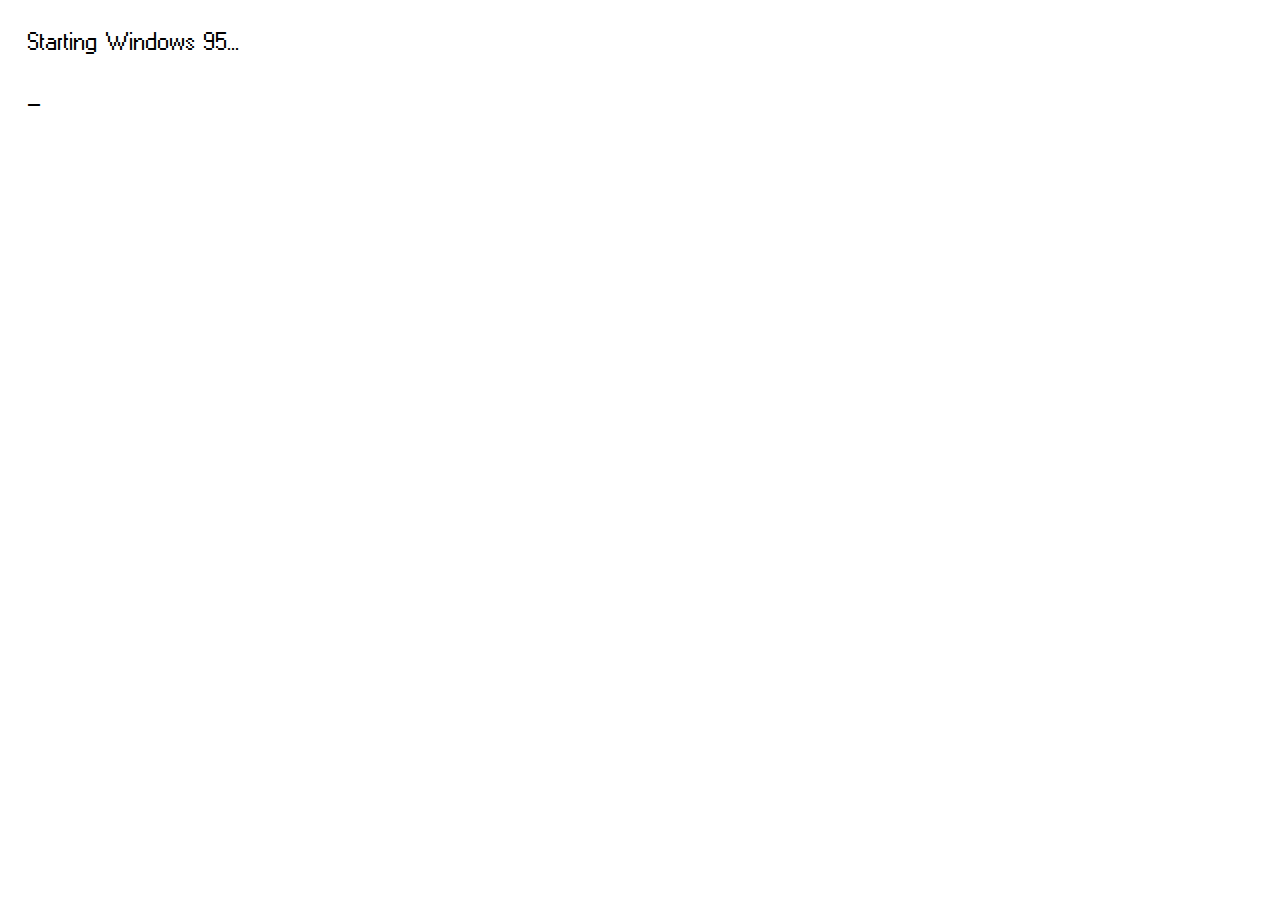
==== index.html @ b0fdfadf "first commit" ====
<!DOCTYPE html>
<html lang="en">
<head>
    <meta charset="UTF-8">
    <meta name="viewport" content="width=device-width, initial-scale=1.0">
    <title>Windows 95 Startup</title>
    <link rel="stylesheet" href="css/w95.css">
    <style>
        body, html {
            background-size: cover;
            background-position: center;
            background-repeat: no-repeat;
        }

        .scene {
            display: none;
            height: 100%;
            width: 100%;
        }

        .scene.active {
            display: block;
        }

        .flicker {
            animation: flicker 1s infinite steps(2);
        }

        @keyframes flicker {
            50% {
                opacity: 0;
            }
        }

        .center-content {
            display: flex;
            justify-content: center;
            align-items: center;
            height: 100%;
        }

        .logo {
            width: 60vw;
            height: auto; /* Maintain aspect ratio */
        }

        /* Media query for larger viewports */
        @media (min-width: 1024px) {
            .logo {
                padding-top: 10%;
                width: 50vw; /* Stretch the width on larger screens */
            }
        }

        .text-container {
            padding: 20px;
            text-align: left;
        }
    </style>
</head>
<body>
    <div class="scene active" id="scene1">
        <div class="text-container">
            <div class="loading-text">
                Starting Windows 95... <br> <br> 
                <span class="flicker">_</span>
            </div>
        </div>
    </div>

    <div class="scene" id="scene2">
        <div class="center-content">
            <img src="imgs/mstile-150x150.png" alt="Windows 95 Logo" class="logo">
        </div>
    </div>

    <div class="scene" id="scene3">
        <div class="text-container">
            <div class="loading-text">Loading drivers...</div>
            <br> 
            <span class="flicker">_</span>
        </div>
    </div>

    <script>
        const scenes = ['scene1', 'scene2', 'scene3'];
        let currentScene = 0;

        function showNextScene() {
            if (currentScene < scenes.length) {
                document.getElementById(scenes[currentScene]).classList.remove('active');
                currentScene++;
                if (currentScene < scenes.length) {
                    document.getElementById(scenes[currentScene]).classList.add('active');

                    // Change background for scene2
                    if (currentScene === 1) {
                        document.body.style.backgroundImage = "url('imgs/clouds.jpg')";
                    } else {
                        document.body.style.backgroundColor = 'black';
                        document.body.style.backgroundImage = ''; // Reset background image
                    }

                    setTimeout(showNextScene, 2000); // Adjust the timing as needed
                } else {
                    window.location.href = 'main.html'; // Load main page after the last scene
                }
            }
        }

        setTimeout(showNextScene, 2000); // Start the sequence after the first delay
    </script>
</body>
</html>
---- css/w95.css ----
@font-face {
    font-family: 'Windows 95';
    src: url('../fonts/w-95-sans-serif.woff2') format('woff2'),
        url('../fonts/w-95-sans-serif.woff') format('woff');
    font-weight: normal;
    font-style: normal;
}

/**
 * = Backgrounds
 */

.bg-primary {
    background-color: #c0c0c0 !important;
}

.bg-secondary {
    background-color: #008081 !important;
}

.bg-tertiary {
    background-color: #000181 !important;
}

.bg-blue {
    background-color: #5e72e4 !important;
}

a.bg-blue:hover,
a.bg-blue:focus,
button.bg-blue:hover,
button.bg-blue:focus {
    background-color: #324cdd !important;
}

.bg-indigo {
    background-color: #5603ad !important;
}

a.bg-indigo:hover,
a.bg-indigo:focus,
button.bg-indigo:hover,
button.bg-indigo:focus {
    background-color: #3d027b !important;
}

.bg-purple {
    background-color: #8965e0 !important;
}

a.bg-purple:hover,
a.bg-purple:focus,
button.bg-purple:hover,
button.bg-purple:focus {
    background-color: #683bd7 !important;
}

.bg-pink {
    background-color: #f3a4b5 !important;
}

a.bg-pink:hover,
a.bg-pink:focus,
button.bg-pink:hover,
button.bg-pink:focus {
    background-color: #ed7790 !important;
}

.bg-red {
    background-color: #FA5252 !important;
}

a.bg-red:hover,
a.bg-red:focus,
button.bg-red:hover,
button.bg-red:focus {
    background-color: #f92020 !important;
}

.bg-orange {
    background-color: #FF9F89 !important;
}

a.bg-orange:hover,
a.bg-orange:focus,
button.bg-orange:hover,
button.bg-orange:focus {
    background-color: #ff7656 !important;
}

.bg-yellow {
    background-color: #f5b759 !important;
}

a.bg-yellow:hover,
a.bg-yellow:focus,
button.bg-yellow:hover,
button.bg-yellow:focus {
    background-color: #f2a229 !important;
}

.bg-green {
    background-color: #00bf9a !important;
}

a.bg-green:hover,
a.bg-green:focus,
button.bg-green:hover,
button.bg-green:focus {
    background-color: #008c71 !important;
}

.bg-teal {
    background-color: #1E90FF !important;
}

a.bg-teal:hover,
a.bg-teal:focus,
button.bg-teal:hover,
button.bg-teal:focus {
    background-color: #0077ea !important;
}

.bg-cyan {
    background-color: #2bffc6 !important;
}

a.bg-cyan:hover,
a.bg-cyan:focus,
button.bg-cyan:hover,
button.bg-cyan:focus {
    background-color: #00f7b5 !important;
}

.bg-white {
    background-color: #ffffff !important;
}

a.bg-white:hover,
a.bg-white:focus,
button.bg-white:hover,
button.bg-white:focus {
    background-color: #e6e6e6 !important;
}

.bg-gray {
    background-color: #869ab8 !important;
}

a.bg-gray:hover,
a.bg-gray:focus,
button.bg-gray:hover,
button.bg-gray:focus {
    background-color: #667fa5 !important;
}

.bg-gray-dark {
    background-color: #4f606d !important;
}

a.bg-gray-dark:hover,
a.bg-gray-dark:focus,
button.bg-gray-dark:hover,
button.bg-gray-dark:focus {
    background-color: #3a464f !important;
}

.bg-gradient-primary {
    background: linear-gradient(87deg, #c0c0c0 0, #0f4f8c 100%) !important;
}

.bg-gradient-secondary {
    background: linear-gradient(87deg, #008081 0, #07b480 100%) !important;
}

.bg-gradient-success {
    background: linear-gradient(87deg, #00bf9a 0, #00bf9a 100%) !important;
}

.bg-gradient-info {
    background: linear-gradient(87deg, #1E90FF 0, dodgerblue 100%) !important;
}

.bg-gradient-warning {
    background: linear-gradient(87deg, #f5b759 0, #feb950 100%) !important;
}

.bg-gradient-danger {
    background: linear-gradient(87deg, #FA5252 0, #ff4d4d 100%) !important;
}

.bg-gradient-light {
    background: linear-gradient(87deg, #dde1ed 0, #dae0f0 100%) !important;
}

.bg-gradient-dark {
    background: linear-gradient(87deg, #2A354F 0, #243355 100%) !important;
}

.bg-gradient-default {
    background: linear-gradient(87deg, #c0c0c0 0, #0f4f8c 100%) !important;
}

.bg-gradient-tertiary {
    background: linear-gradient(87deg, #000181 0, #000181 100%) !important;
}

.bg-gradient-white {
    background: linear-gradient(87deg, #ffffff 0, white 100%) !important;
}

.bg-gradient-gray {
    background: linear-gradient(87deg, #869ab8 0, #7c98c2 100%) !important;
}

.bg-gradient-neutral {
    background: linear-gradient(87deg, #ffffff 0, white 100%) !important;
}

.bg-gradient-soft {
    background: linear-gradient(87deg, #eff2f5 0, #eef2f6 100%) !important;
}

.bg-gradient-black {
    background: linear-gradient(87deg, #111111 0, #130f0f 100%) !important;
}

.bg-gradient-purple {
    background: linear-gradient(87deg, #8965e0 0, #855ce9 100%) !important;
}

.bg-gradient-gray-100 {
    background: linear-gradient(87deg, #eff2f5 0, #eef2f6 100%) !important;
}

.bg-gradient-gray-200 {
    background: linear-gradient(87deg, #e9ecef 0, #e7ecf1 100%) !important;
}

.bg-gradient-gray-300 {
    background: linear-gradient(87deg, #dde1ed 0, #dae0f0 100%) !important;
}

.bg-gradient-gray-400 {
    background: linear-gradient(87deg, #ced4da 0, #cad4de 100%) !important;
}

.bg-gradient-gray-500 {
    background: linear-gradient(87deg, #adb5bd 0, #a6b5c4 100%) !important;
}

.bg-gradient-gray-600 {
    background: linear-gradient(87deg, #869ab8 0, #7c98c2 100%) !important;
}

.bg-gradient-gray-700 {
    background: linear-gradient(87deg, #697992 0, #5c769f 100%) !important;
}

.bg-gradient-gray-800 {
    background: linear-gradient(87deg, #4f606d 0, #466176 100%) !important;
}

.section-primary {
    background-color: #c0c0c0 !important;
}

a.section-primary:hover,
a.section-primary:focus,
button.section-primary:hover,
button.section-primary:focus {
    background-color: #0f3559 !important;
}

.section-secondary {
    background-color: #008081 !important;
}

a.section-secondary:hover,
a.section-secondary:focus,
button.section-secondary:hover,
button.section-secondary:focus {
    background-color: #0c7c5a !important;
}

.section-gray {
    background-color: #ced4da !important;
}

a.section-gray:hover,
a.section-gray:focus,
button.section-gray:hover,
button.section-gray:focus {
    background-color: #b1bbc4 !important;
}

.section-white {
    background-color: #ffffff !important;
}

a.section-white:hover,
a.section-white:focus,
button.section-white:hover,
button.section-white:focus {
    background-color: #e6e6e6 !important;
}

.section-dark {
    background-color: #2A354F !important;
}

a.section-dark:hover,
a.section-dark:focus,
button.section-dark:hover,
button.section-dark:focus {
    background-color: #181f2e !important;
}

.section-black {
    background-color: #111111 !important;
}

a.section-black:hover,
a.section-black:focus,
button.section-black:hover,
button.section-black:focus {
    background-color: black !important;
}

.section-image {
    background-repeat: no-repeat;
    background-position: top center;
    background-size: cover;
}

.bg-img-holder {
    position: absolute;
    height: 100%;
    min-height: 20rem;
    background-repeat: no-repeat;
    z-index: -1;
}


/**
 * = Floating animations
 */

.floating-xs {
    animation: floating-xs 3s ease infinite;
    will-change: transform;
}

.floating-xs:hover {
    animation-play-state: paused;
}

@media (min-width: 576px) {
    .floating-sm {
        animation: floating-sm 3s ease infinite;
        will-change: transform;
    }
    .floating-sm:hover {
        animation-play-state: paused;
    }
}

@media (min-width: 768px) {
    .floating-md {
        animation: floating-md 3s ease infinite;
        will-change: transform;
    }
    .floating-md:hover {
        animation-play-state: paused;
    }
}

@media (min-width: 992px) {
    .floating-lg {
        animation: floating-lg 3s ease infinite;
        will-change: transform;
    }
    .floating-lg:hover {
        animation-play-state: paused;
    }
}

@media (min-width: 1200px) {
    .floating-xl {
        animation: floating-xl 3s ease infinite;
        will-change: transform;
    }
    .floating-xl:hover {
        animation-play-state: paused;
    }
}

@keyframes floating-lg {
    0% {
        transform: translateY(0px);
    }
    50% {
        transform: translateY(15px);
    }
    100% {
        transform: translateY(0px);
    }
}

@keyframes floating-md {
    0% {
        transform: translateY(0px);
    }
    50% {
        transform: translateY(10px);
    }
    100% {
        transform: translateY(0px);
    }
}

@keyframes floating-sm {
    0% {
        transform: translateY(0px);
    }
    50% {
        transform: translateY(5px);
    }
    100% {
        transform: translateY(0px);
    }
}


/**
* = Helper classes
*/

.overflow-visible {
    overflow: visible !important;
}

.opacity-0 {
    opacity: 0 !important;
}

.opacity-1 {
    opacity: 0.1 !important;
}

.opacity-2 {
    opacity: 0.2 !important;
}

.opacity-3 {
    opacity: 0.3 !important;
}

.opacity-4 {
    opacity: 0.4 !important;
}

.opacity-5 {
    opacity: 0.5 !important;
}

.opacity-6 {
    opacity: 0.6 !important;
}

.opacity-7 {
    opacity: 0.7 !important;
}

.opacity-8 {
    opacity: 0.8 !important;
}

.opacity-9 {
    opacity: 0.9 !important;
}

.fill-opacity-0 {
    fill-opacity: 0 !important;
}

.fill-opacity-1 {
    fill-opacity: 0.1 !important;
}

.fill-opacity-2 {
    fill-opacity: 0.2 !important;
}

.fill-opacity-3 {
    fill-opacity: 0.3 !important;
}

.fill-opacity-4 {
    fill-opacity: 0.4 !important;
}

.fill-opacity-5 {
    fill-opacity: 0.5 !important;
}

.fill-opacity-6 {
    fill-opacity: 0.6 !important;
}

.fill-opacity-7 {
    fill-opacity: 0.7 !important;
}

.fill-opacity-8 {
    fill-opacity: 0.8 !important;
}

.fill-opacity-9 {
    fill-opacity: 0.9 !important;
}

.z-0 {
    position: relative;
    z-index: 0 !important;
}

.z-1 {
    position: relative;
    z-index: 1 !important;
}

.z-2 {
    position: relative;
    z-index: 2 !important;
}

.z-3 {
    position: relative;
    z-index: 3 !important;
}

.z-4 {
    position: relative;
    z-index: 4 !important;
}

.z-5 {
    position: relative;
    z-index: 5 !important;
}

.z-6 {
    position: relative;
    z-index: 6 !important;
}

.z-7 {
    position: relative;
    z-index: 7 !important;
}

.z-8 {
    position: relative;
    z-index: 8 !important;
}

.z-9 {
    position: relative;
    z-index: 9 !important;
}

.bw-md {
    border-width: 0.125rem !important;
}

.bw-lg {
    border-width: 0.25rem !important;
}

.bw-xl {
    border-width: 0.375rem !important;
}


/**
 * = Spacing
 */

.top-0 {
    top: 0;
}

.right-0 {
    right: 0;
}

.bottom-0 {
    bottom: 0;
}

.left-0 {
    left: 0;
}

.top-1 {
    top: 0.25rem;
}

.right-1 {
    right: 0.25rem;
}

.bottom-1 {
    bottom: 0.25rem;
}

.left-1 {
    left: 0.25rem;
}

.top-2 {
    top: 0.5rem;
}

.right-2 {
    right: 0.5rem;
}

.bottom-2 {
    bottom: 0.5rem;
}

.left-2 {
    left: 0.5rem;
}

.top-3 {
    top: 1rem;
}

.right-3 {
    right: 1rem;
}

.bottom-3 {
    bottom: 1rem;
}

.left-3 {
    left: 1rem;
}

.top-4 {
    top: 1.5rem;
}

.right-4 {
    right: 1.5rem;
}

.bottom-4 {
    bottom: 1.5rem;
}

.left-4 {
    left: 1.5rem;
}

.top-5 {
    top: 3rem;
}

.right-5 {
    right: 3rem;
}

.bottom-5 {
    bottom: 3rem;
}

.left-5 {
    left: 3rem;
}

.top-6 {
    top: 5rem;
}

.right-6 {
    right: 5rem;
}

.bottom-6 {
    bottom: 5rem;
}

.left-6 {
    left: 5rem;
}

.top-7 {
    top: 8rem;
}

.right-7 {
    right: 8rem;
}

.bottom-7 {
    bottom: 8rem;
}

.left-7 {
    left: 8rem;
}

.top-sm {
    top: 1rem;
}

.right-sm {
    right: 1rem;
}

.bottom-sm {
    bottom: 1rem;
}

.left-sm {
    left: 1rem;
}

.top-md {
    top: 2rem;
}

.right-md {
    right: 2rem;
}

.bottom-md {
    bottom: 2rem;
}

.left-md {
    left: 2rem;
}

.top-lg {
    top: 4rem;
}

.right-lg {
    right: 4rem;
}

.bottom-lg {
    bottom: 4rem;
}

.left-lg {
    left: 4rem;
}

.top-xl {
    top: 8rem;
}

.right-xl {
    right: 8rem;
}

.bottom-xl {
    bottom: 8rem;
}

.left-xl {
    left: 8rem;
}

.center-vertical-absolute,
.center-horizontal-absolute {
    position: absolute;
}

.center-vertical-absolute {
    top: 50%;
    transform: translateY(-50%);
}

.center-horizontal-absolute {
    left: 50%;
    transform: translateX(-50%);
}


/**
 * = Sizing
 */

.h-100vh {
    height: 100vh !important;
}


/**
 * = Spacing grids
 */

.row.row-grid>[class*="col-"]+[class*="col-"] {
    margin-top: 3rem;
}

.row.row-grid>[class*="col-xs-"]+[class*="col-xs-"] {
    margin-top: 0;
}

@media (min-width: 576px) {
    .row.row-grid>[class*="col-sm-"]+[class*="col-sm-"] {
        margin-top: 0;
    }
}

@media (min-width: 768px) {
    .row.row-grid>[class*="col-md-"]+[class*="col-md-"] {
        margin-top: 0;
    }
}

@media (min-width: 992px) {
    .row.row-grid>[class*="col-lg-"]+[class*="col-lg-"] {
        margin-top: 0;
    }
}

@media (min-width: 1200px) {
    .row.row-grid>[class*="col-xl-"]+[class*="col-xl-"] {
        margin-top: 0;
    }
}

.row-grid+.row-grid {
    margin-top: 3rem;
}

@media (min-width: 992px) {
    [class*="mt--"],
    [class*="mr--"],
    [class*="mb--"],
    [class*="ml--"] {
        position: relative;
        z-index: 5;
    }
    .mt--50 {
        margin-top: -50px !important;
    }
    .mr--50 {
        margin-right: -50px !important;
    }
    .mb--50 {
        margin-bottom: -50px !important;
    }
    .ml--50 {
        margin-left: -50px !important;
    }
    .mt--100 {
        margin-top: -100px !important;
    }
    .mr--100 {
        margin-right: -100px !important;
    }
    .mb--100 {
        margin-bottom: -100px !important;
    }
    .ml--100 {
        margin-left: -100px !important;
    }
    .mt--150 {
        margin-top: -150px !important;
    }
    .mr--150 {
        margin-right: -150px !important;
    }
    .mb--150 {
        margin-bottom: -150px !important;
    }
    .ml--150 {
        margin-left: -150px !important;
    }
    .mt--200 {
        margin-top: -200px !important;
    }
    .mr--200 {
        margin-right: -200px !important;
    }
    .mb--200 {
        margin-bottom: -200px !important;
    }
    .ml--200 {
        margin-left: -200px !important;
    }
    .mt--250 {
        margin-top: -250px !important;
    }
    .mr--250 {
        margin-right: -250px !important;
    }
    .mb--250 {
        margin-bottom: -250px !important;
    }
    .ml--250 {
        margin-left: -250px !important;
    }
    .mt--300 {
        margin-top: -300px !important;
    }
    .mr--300 {
        margin-right: -300px !important;
    }
    .mb--300 {
        margin-bottom: -300px !important;
    }
    .ml--300 {
        margin-left: -300px !important;
    }
    .mt--350 {
        margin-top: -350px !important;
    }
    .mr--350 {
        margin-right: -350px !important;
    }
    .mb--350 {
        margin-bottom: -350px !important;
    }
    .ml--350 {
        margin-left: -350px !important;
    }
    .mt--400 {
        margin-top: -400px !important;
    }
    .mr--400 {
        margin-right: -400px !important;
    }
    .mb--400 {
        margin-bottom: -400px !important;
    }
    .ml--400 {
        margin-left: -400px !important;
    }
    .mt--450 {
        margin-top: -450px !important;
    }
    .mr--450 {
        margin-right: -450px !important;
    }
    .mb--450 {
        margin-bottom: -450px !important;
    }
    .ml--450 {
        margin-left: -450px !important;
    }
    .mt--500 {
        margin-top: -500px !important;
    }
    .mr--500 {
        margin-right: -500px !important;
    }
    .mb--500 {
        margin-bottom: -500px !important;
    }
    .ml--500 {
        margin-left: -500px !important;
    }
    .mt--550 {
        margin-top: -550px !important;
    }
    .mr--550 {
        margin-right: -550px !important;
    }
    .mb--550 {
        margin-bottom: -550px !important;
    }
    .ml--550 {
        margin-left: -550px !important;
    }
    .mt--600 {
        margin-top: -600px !important;
    }
    .mr--600 {
        margin-right: -600px !important;
    }
    .mb--600 {
        margin-bottom: -600px !important;
    }
    .ml--600 {
        margin-left: -600px !important;
    }
    .mt-50 {
        margin-top: 50px !important;
    }
    .mr-50 {
        margin-right: 50px !important;
    }
    .mb-50 {
        margin-bottom: 50px !important;
    }
    .ml-50 {
        margin-left: 50px !important;
    }
    .mt-100 {
        margin-top: 100px !important;
    }
    .mr-100 {
        margin-right: 100px !important;
    }
    .mb-100 {
        margin-bottom: 100px !important;
    }
    .ml-100 {
        margin-left: 100px !important;
    }
    .mt-150 {
        margin-top: 150px !important;
    }
    .mr-150 {
        margin-right: 150px !important;
    }
    .mb-150 {
        margin-bottom: 150px !important;
    }
    .ml-150 {
        margin-left: 150px !important;
    }
    .mt-200 {
        margin-top: 200px !important;
    }
    .mr-200 {
        margin-right: 200px !important;
    }
    .mb-200 {
        margin-bottom: 200px !important;
    }
    .ml-200 {
        margin-left: 200px !important;
    }
    .mt-250 {
        margin-top: 250px !important;
    }
    .mr-250 {
        margin-right: 250px !important;
    }
    .mb-250 {
        margin-bottom: 250px !important;
    }
    .ml-250 {
        margin-left: 250px !important;
    }
    .mt-300 {
        margin-top: 300px !important;
    }
    .mr-300 {
        margin-right: 300px !important;
    }
    .mb-300 {
        margin-bottom: 300px !important;
    }
    .ml-300 {
        margin-left: 300px !important;
    }
    .mt-350 {
        margin-top: 350px !important;
    }
    .mr-350 {
        margin-right: 350px !important;
    }
    .mb-350 {
        margin-bottom: 350px !important;
    }
    .ml-350 {
        margin-left: 350px !important;
    }
    .mt-400 {
        margin-top: 400px !important;
    }
    .mr-400 {
        margin-right: 400px !important;
    }
    .mb-400 {
        margin-bottom: 400px !important;
    }
    .ml-400 {
        margin-left: 400px !important;
    }
    .mt-450 {
        margin-top: 450px !important;
    }
    .mr-450 {
        margin-right: 450px !important;
    }
    .mb-450 {
        margin-bottom: 450px !important;
    }
    .ml-450 {
        margin-left: 450px !important;
    }
    .mt-500 {
        margin-top: 500px !important;
    }
    .mr-500 {
        margin-right: 500px !important;
    }
    .mb-500 {
        margin-bottom: 500px !important;
    }
    .ml-500 {
        margin-left: 500px !important;
    }
    .mt-550 {
        margin-top: 550px !important;
    }
    .mr-550 {
        margin-right: 550px !important;
    }
    .mb-550 {
        margin-bottom: 550px !important;
    }
    .ml-550 {
        margin-left: 550px !important;
    }
    .mt-600 {
        margin-top: 600px !important;
    }
    .mr-600 {
        margin-right: 600px !important;
    }
    .mb-600 {
        margin-bottom: 600px !important;
    }
    .ml-600 {
        margin-left: 600px !important;
    }
    .pt-50 {
        padding-top: 50px !important;
    }
    .pr-50 {
        padding-right: 50px !important;
    }
    .pb-50 {
        padding-bottom: 50px !important;
    }
    .pl-50 {
        padding-left: 50px !important;
    }
    .pt-100 {
        padding-top: 100px !important;
    }
    .pr-100 {
        padding-right: 100px !important;
    }
    .pb-100 {
        padding-bottom: 100px !important;
    }
    .pl-100 {
        padding-left: 100px !important;
    }
    .pt-150 {
        padding-top: 150px !important;
    }
    .pr-150 {
        padding-right: 150px !important;
    }
    .pb-150 {
        padding-bottom: 150px !important;
    }
    .pl-150 {
        padding-left: 150px !important;
    }
    .pt-200 {
        padding-top: 200px !important;
    }
    .pr-200 {
        padding-right: 200px !important;
    }
    .pb-200 {
        padding-bottom: 200px !important;
    }
    .pl-200 {
        padding-left: 200px !important;
    }
    .pt-250 {
        padding-top: 250px !important;
    }
    .pr-250 {
        padding-right: 250px !important;
    }
    .pb-250 {
        padding-bottom: 250px !important;
    }
    .pl-250 {
        padding-left: 250px !important;
    }
    .pt-300 {
        padding-top: 300px !important;
    }
    .pr-300 {
        padding-right: 300px !important;
    }
    .pb-300 {
        padding-bottom: 300px !important;
    }
    .pl-300 {
        padding-left: 300px !important;
    }
    .pt-350 {
        padding-top: 350px !important;
    }
    .pr-350 {
        padding-right: 350px !important;
    }
    .pb-350 {
        padding-bottom: 350px !important;
    }
    .pl-350 {
        padding-left: 350px !important;
    }
    .pt-400 {
        padding-top: 400px !important;
    }
    .pr-400 {
        padding-right: 400px !important;
    }
    .pb-400 {
        padding-bottom: 400px !important;
    }
    .pl-400 {
        padding-left: 400px !important;
    }
    .pt-450 {
        padding-top: 450px !important;
    }
    .pr-450 {
        padding-right: 450px !important;
    }
    .pb-450 {
        padding-bottom: 450px !important;
    }
    .pl-450 {
        padding-left: 450px !important;
    }
    .pt-500 {
        padding-top: 500px !important;
    }
    .pr-500 {
        padding-right: 500px !important;
    }
    .pb-500 {
        padding-bottom: 500px !important;
    }
    .pl-500 {
        padding-left: 500px !important;
    }
    .pt-550 {
        padding-top: 550px !important;
    }
    .pr-550 {
        padding-right: 550px !important;
    }
    .pb-550 {
        padding-bottom: 550px !important;
    }
    .pl-550 {
        padding-left: 550px !important;
    }
    .pt-600 {
        padding-top: 600px !important;
    }
    .pr-600 {
        padding-right: 600px !important;
    }
    .pb-600 {
        padding-bottom: 600px !important;
    }
    .pl-600 {
        padding-left: 600px !important;
    }
}


/**
 * = Shadows
 */

[class*="shadow"] {
    transition: all 0.2s ease;
}

.shadow-pixel {
    box-shadow: 0.2rem 0.2rem 0 rgba(233, 236, 239, 0.5) !important;
}

.shadow-soft {
    box-shadow: 0 0.25rem 1.875rem rgba(42, 53, 79, 0.05) !important;
}

.shadow-hover:hover {
    box-shadow: 0 0.5rem 1rem rgba(42, 53, 79, 0.12) !important;
}

.shadow-sm-hover:hover {
    box-shadow: 0 0.125rem 0.25rem rgba(42, 53, 79, 0.07) !important;
}

.shadow-lg-hover:hover {
    box-shadow: 0 1rem 3rem rgba(42, 53, 79, 0.175) !important;
}

.shadow-none-hover:hover {
    box-shadow: none !important;
}


/**
 * = Text utility classes
 */

.text-underline {
    text-decoration: underline !important;
}

.text-through {
    text-decoration: line-through !important;
}

.display-1-xs {
    font-size: 5rem;
}

.display-2-xs {
    font-size: 3.5rem;
}

.display-3-xs {
    font-size: 2.5rem;
}

.display-4-xs {
    font-size: 1.875rem;
}

@media (min-width: 576px) {
    .display-1-sm {
        font-size: 5rem;
    }
    .display-2-sm {
        font-size: 3.5rem;
    }
    .display-3-sm {
        font-size: 2.5rem;
    }
    .display-4-sm {
        font-size: 1.875rem;
    }
}

@media (min-width: 768px) {
    .display-1-md {
        font-size: 5rem;
    }
    .display-2-md {
        font-size: 3.5rem;
    }
    .display-3-md {
        font-size: 2.5rem;
    }
    .display-4-md {
        font-size: 1.875rem;
    }
}

@media (min-width: 992px) {
    .display-1-lg {
        font-size: 5rem;
    }
    .display-2-lg {
        font-size: 3.5rem;
    }
    .display-3-lg {
        font-size: 2.5rem;
    }
    .display-4-lg {
        font-size: 1.875rem;
    }
}

@media (min-width: 1200px) {
    .display-1-xl {
        font-size: 5rem;
    }
    .display-2-xl {
        font-size: 3.5rem;
    }
    .display-3-xl {
        font-size: 2.5rem;
    }
    .display-4-xl {
        font-size: 1.875rem;
    }
}

.lh-100 {
    line-height: 1;
}

.lh-110 {
    line-height: 1.1;
}

.lh-120 {
    line-height: 1.2;
}

.lh-130 {
    line-height: 1.3;
}

.lh-140 {
    line-height: 1.4;
}

.lh-150 {
    line-height: 1.5;
}

.lh-160 {
    line-height: 1.6;
}

.lh-170 {
    line-height: 1.7;
}

.lh-180 {
    line-height: 1.8;
}

.lh-190 {
    line-height: 1.9;
}

.lh-200 {
    line-height: 2;
}

.lh-210 {
    line-height: 2.1;
}

.lh-220 {
    line-height: 2.2;
}

.lh-230 {
    line-height: 2.3;
}

.lh-240 {
    line-height: 2.4;
}

.lh-250 {
    line-height: 2.5;
}

.lh-260 {
    line-height: 2.6;
}

.lh-270 {
    line-height: 2.7;
}

.lh-280 {
    line-height: 2.8;
}

.lh-290 {
    line-height: 2.9;
}

.lh-300 {
    line-height: 3;
}

.ls-1 {
    letter-spacing: .0625rem;
}

.ls-2 {
    letter-spacing: .09375rem;
}

.ls-3 {
    letter-spacing: 0.125rem;
}

.text-left {
    text-align: left !important;
}

.text-right {
    text-align: right !important;
}

.text-center {
    text-align: center !important;
}

@media (min-width: 576px) {
    .text-sm-left {
        text-align: left !important;
    }
    .text-sm-right {
        text-align: right !important;
    }
    .text-sm-center {
        text-align: center !important;
    }
}

@media (min-width: 768px) {
    .text-md-left {
        text-align: left !important;
    }
    .text-md-right {
        text-align: right !important;
    }
    .text-md-center {
        text-align: center !important;
    }
}

@media (min-width: 992px) {
    .text-lg-left {
        text-align: left !important;
    }
    .text-lg-right {
        text-align: right !important;
    }
    .text-lg-center {
        text-align: center !important;
    }
}

@media (min-width: 1200px) {
    .text-xl-left {
        text-align: left !important;
    }
    .text-xl-right {
        text-align: right !important;
    }
    .text-xl-center {
        text-align: center !important;
    }
}

.text-body {
    color: #697992 !important;
}

.text-black-50 {
    color: rgba(17, 17, 17, 0.5) !important;
}

.text-white-50 {
    color: rgba(255, 255, 255, 0.5) !important;
}

.text-hide {
    font: 0/0 a;
    color: transparent;
    text-shadow: none;
    background-color: transparent;
    border: 0;
}

.list-style-none {
    margin: 0px;
    padding: 0px;
    list-style: none;
}

/**
 * = Navigation bars
 */

.navbar-main {
    position: absolute;
    top: 0;
    padding: 0;
    width: 100%;
    z-index: 100;
}

.navbar {
    height: 38px;
    background: #C0C0C0;
    padding-left: 4px;
    padding-right: 4px;
    border-bottom: 2px solid #FCFCFC;
}

.navbar-secondary {
    background: #008081;
}

.navbar-tertiary {
    background: #000181;
}

.navbar-footer {
    position: relative;
}

.navbar-main .navbar-toggler-icon {
    background-image: url("data:image/svg+xml,%3csvg viewBox='0 0 30 30' xmlns='http://www.w3.org/2000/svg'%3e%3cpath stroke='rgba(255, 255, 255, 0.9)' stroke-width='2' stroke-linecap='round' stroke-miterlimit='10' d='M4 7h22M4 15h22M4 23h22'/%3e%3c/svg%3e");
}

.navbar .navbar-nav .nav-link {
    position: relative;
    font-size: .65rem;
    color: black;
    text-transform: normal;
    background: #C0C0C0;
    letter-spacing: 0;
    font-weight: 400;
    padding: 4px 10px;
}

.navbar .navbar-nav .nav-link .icon {
    position: absolute;
    left: 0;
    top: -2px;
}

.navbar .navbar-nav .nav-item {
    margin-right: 5px;
}

.navbar .navbar-nav .nav-link:hover {
    color: black;
}

.navbar .time {
    font-size: .65rem;
    border-top: 1px solid #08080E;
    border-left: 1px solid #08080E;
    border-right: 1px solid #FCFCFC;
    border-bottom: 1px solid #FCFCFC;
    padding: 5px 15px;
}

.navbar .navbar-nav .nav-link:before {
    content: '';
    display: block;
    width: 100%;
    height: 100%;
    position: absolute;
    top: 0;
    left: 0;
    border-top: 2px solid #FCFCFC;
    border-left: 2px solid #FCFCFC;
    border-bottom: 2px solid #08080E;
    border-right: 2px solid #08080E;
}

.navbar .navbar-nav .nav-link .nav-link-inner-text {
    margin-left: .25rem;
}

.navbar .navbar-nav .nav-item .media:not(:last-child) {
    margin-bottom: 1.5rem;
}

.navbar .navbar-nav .dropdown .dropdown-menu {
    top: calc(100% + 7px);
}

.navbar .navbar-nav .dropdown .dropdown-item {
    font-weight: 400;
    font-size: .85rem;
}

.navbar .navbar-nav .mega-dropdown {
    position: static;
}

.navbar .navbar-nav .mega-dropdown .dropdown-menu {
    width: calc(100% - 35px);
    left: 20px;
    padding: 20px;
    border-radius: 0.2rem;
    overflow: hidden;
}

.navbar .navbar-nav .mega-dropdown .dropdown-item {
    border-radius: 0.2rem;
}

.navbar .navbar-nav .mega-dropdown h6 {
    margin: 15px 0;
    font-size: 15px;
    font-weight: 500;
}

.navbar .navbar-nav .nav-link-arrow {
    transition: transform 0.2s ease;
}

.navbar-brand {
    font-size: 0.875rem;
    font-weight: 500;
    text-transform: uppercase;
}

.navbar-brand img {
    height: 40px;
}

.navbar-dark .navbar-brand-light {
    display: none;
}

.navbar-dark .navbar-brand {
    color: #ffffff;
}

.navbar-light .navbar-brand-dark {
    display: none;
}

.navbar-light .navbar-brand {
    color: #4f606d;
}

.navbar-transparent {
    background-color: transparent;
    border: 0;
    box-shadow: none;
}

@media (min-width: 992px) {
    .navbar-nav .nav-item {
        margin-right: .5rem;
    }
    .navbar-nav .nav-item [data-toggle="dropdown"]::after {
        transition: all 0.2s ease;
    }
    .navbar-nav .nav-item.show [data-toggle="dropdown"]::after {
        transform: rotate(180deg);
    }
    .navbar-nav .nav-link {
        padding-top: 1rem;
        padding-bottom: 1rem;
        border-radius: 0.125rem;
    }
    .navbar-nav .nav-link i {
        margin-right: .3rem;
        font-size: 0.75rem;
    }
    .navbar-nav .nav-link-icon {
        padding-left: .5rem;
        padding-right: .5rem;
        font-size: 1rem;
        border-radius: 0.125rem;
    }
    .navbar-nav .nav-link-icon i {
        margin-right: 0;
    }
    .navbar-nav .dropdown-menu {
        opacity: 0;
        pointer-events: none;
        margin: 0;
        border-radius: 0.2rem;
    }
    .navbar-nav .dropdown-menu-right:before {
        right: 20px;
        left: auto;
    }
    .navbar-nav .dropdown-menu.show {
        opacity: 1;
        pointer-events: auto;
        animation: show-navbar-dropdown .25s ease forwards;
    }
    .navbar-nav .dropdown-menu.close {
        display: block;
        animation: hide-navbar-dropdown .15s ease backwards;
    }
    .navbar-nav .dropdown-menu {
        display: block;
        opacity: 0;
        pointer-events: none;
        transition: all 0.2s ease;
    }
    .navbar-nav .dropdown:hover>.dropdown-menu,
    .navbar-nav .dropdown-submenu:hover>.dropdown-menu {
        display: block;
        opacity: 1;
        pointer-events: auto;
        transform: translate(0, -7px);
        border-top-left-radius: 0;
        border-bottom-left-radius: 0;
    }
    .navbar-nav .dropdown:hover .nav-link>.nav-link-arrow {
        transform: rotate(180deg);
    }
    .navbar-nav .dropdown-submenu:hover .dropdown-item>.nav-link-arrow {
        transform: rotate(90deg);
    }
    .navbar-nav .dropdown-menu-inner {
        position: relative;
        padding: 1rem;
    }
    .navbar-transparent .navbar-nav .nav-link.disabled {
        color: rgba(255, 255, 255, 0.25);
    }
    .navbar-transparent .navbar-brand {
        color: rgba(255, 255, 255, 0.9);
    }
    .navbar-transparent .navbar-brand:hover,
    .navbar-transparent .navbar-brand:focus {
        color: rgba(255, 255, 255, 0.9);
    }
}

.navbar-collapse-header {
    display: none;
}

@media (max-width: 991.98px) {
    .navbar-nav .nav-link {
        padding: .625rem 0;
    }
    .navbar-nav .dropdown-menu {
        box-shadow: none;
        min-width: auto;
    }
    .navbar-nav .dropdown-menu .media svg {
        width: 30px;
    }
    .navbar-collapse {
        width: 100%;
        position: absolute;
        top: 0;
        left: 0;
        right: 0;
        z-index: 1050;
        overflow-y: auto;
        height: calc(100vh - 30px) !important;
        opacity: 0;
    }
    .navbar-collapse .navbar-toggler {
        position: relative;
        display: inline-block;
        width: 20px;
        height: 20px;
        padding: 0;
    }
    .navbar-collapse .navbar-toggler span {
        display: block;
        position: absolute;
        width: 100%;
        height: 2px;
        border-radius: 2px;
        opacity: 1;
        background: #283448;
    }
    .navbar-collapse .navbar-collapse-header {
        display: block;
        padding-bottom: 1rem;
        margin-bottom: 1rem;
    }
    .navbar-collapse .collapse-brand img {
        height: 36px;
    }
    .navbar-collapse .collapse-close {
        text-align: right;
    }
    .dropdown.show .nav-link>.nav-link-arrow {
        transform: rotate(180deg);
    }
    .dropdown-submenu.show .dropdown-item>.nav-link-arrow {
        transform: rotate(90deg);
    }
    .navbar-collapse.collapsing,
    .navbar-collapse.show {
        padding: 1.5rem;
        border-radius: 0.2rem;
        background: #ffffff;
        animation: show-navbar-collapse .2s ease forwards;
        box-shadow: 0 0 20px rgba(0, 0, 0, 0.1);
    }
    .navbar-collapse.collapsing-out {
        animation: hide-navbar-collapse .2s ease forwards;
    }
}


/**
 * = Sections
 */

.section {
    position: relative;
    padding-top: 5rem;
    padding-bottom: 3rem;
}

@media (min-width: 576px) {
    .section {
        position: relative;
        padding-top: 6rem;
        padding-bottom: 6rem;
    }
    .section-xl {
        padding-top: 10rem;
        padding-bottom: 10rem;
    }
    .section-lg {
        padding-top: 8rem;
        padding-bottom: 8rem;
    }
    .section-sm {
        padding-top: 4rem;
        padding-bottom: 4rem;
    }
}

@media (min-width: 768px) {
    .section-hero {
        height: 100vh;
    }
}

.copy-docs {
    position: absolute;
    top: 5px;
    right: 5px;
    transition: all 0.2s ease;
}

.copy-docs.copied {
    background: #00bf9a;
}

.copy-docs:hover {
    cursor: pointer;
}


/**
 * = Footers
 */

.footer {
    display: flex;
    position: relative;
}

.footer ul {
    margin-bottom: 0;
    padding: 0;
    list-style: none;
}

.footer ul li {
    display: inline-block;
}

.footer ul li a {
    text-decoration: none;
    position: relative;
    display: block;
}

.footer ul li .btn {
    margin: 0;
}

.footer ul.links-horizontal:first-child a {
    padding-left: 0;
}

.footer ul.links-horizontal:last-child a {
    padding-right: 0;
}

.footer ul.links-vertical li {
    display: block;
    margin-left: -5px;
    margin-right: -5px;
}

.footer ul.links-vertical li a {
    padding: 5px;
}

.footer ul.links-vertical li a:hover {
    color: inherit !important;
}

.footer ul.icon-box i {
    line-height: 1.7;
}

.footer .social-buttons a,
.footer .social-buttons .btn {
    margin-top: 5px;
    margin-bottom: 5px;
    padding: 0.125rem 0.375rem;
}

.footer .footer-brand {
    font-size: 1.25rem;
    font-weight: 500;
}

.footer .footer-brand img {
    max-width: 40px;
}

.footer .footer-brand:hover,
.footer .footer-brand:focus {
    color: #111111;
}

.footer .copyright {
    font-size: 0.875rem;
}

.footer .pull-center {
    display: inline-block;
    float: none;
}


/**
 * = Sidebars
 */


/**
 * = Sidebars
 */

#doc-index:not(.collapse.show),
.doc-sidebar {
    display: none;
}

@media (min-width: 992px) {
    #doc-index {
        display: block;
    }
    .doc-sidebar {
        display: block;
        height: calc(100vh - 2rem);
        overflow-y: scroll;
        position: -webkit-sticky;
        position: sticky;
        top: 2rem;
    }
    .doc-sidebar .nav-link[data-toggle="collapse"]>.icon {
        transform: rotateZ(-90deg);
        position: relative;
        right: .25rem;
    }
    .doc-sidebar .nav .nav-item {
        font-size: 0.875rem;
    }
}


/**
 * = Accordions
 */

.accordion .card {
    margin-bottom: 1.5rem;
}

.accordion-panel-header {
    display: flex;
    -moz-justify-content: space-between;
    -ms-justify-content: space-between;
    justify-content: space-between;
    -ms-flex-pack: space-between;
    -moz-align-items: center;
    -ms-align-items: center;
    align-items: center;
    -webkit-user-select: none;
    -moz-user-select: none;
    -ms-user-select: none;
    user-select: none;
}

.accordion-panel-header .icon {
    color: #2A354F;
    transition: all 0.2s ease;
}

.accordion-panel-header .icon i {
    font-size: 0.875rem;
}

.accordion-panel-header .icon-title {
    margin-right: 1rem;
}

.accordion-panel-header .icon-title i {
    margin-right: 1rem;
}

.accordion-panel-header .icon-title+.icon {
    height: 1rem;
}

.accordion-panel-header[aria-expanded="true"]>.icon {
    transform: rotateZ(45deg);
}

.accordion-panel-header[aria-expanded="true"]>*,
.accordion-panel-header:hover>* {
    color: #c0c0c0;
}

.accordion-panel-header[aria-expanded="true"]>* i,
.accordion-panel-header:hover>* i {
    fill: #c0c0c0;
}

.accordion-panel-header:hover {
    cursor: pointer;
}


/**
 * = Alerts
 */

.alert {
    padding: 1rem 1.5rem;
    border: 0;
    font-size: 0.875rem;
    border-radius: 0.125rem;
}

.alert .alert-inner--icon {
    display: inline-block;
    font-size: 1.25rem;
    margin-right: 1.25rem;
    vertical-align: middle;
}

.alert .alert-inner--icon i {
    position: relative;
    top: 1px;
}

.alert .alert-inner--text {
    display: inline-block;
    color: #ffffff;
    vertical-align: middle;
}

.alert .alert-inner--text a {
    font-weight: 500;
}

.alert-heading {
    font-weight: 500;
    font-size: 1.25rem;
    margin-top: .15rem;
}

.alert-dismissible .close {
    top: 50%;
    right: 1.5rem;
    padding: 0;
    transform: translateY(-50%);
    color: rgba(255, 255, 255, 0.6);
    opacity: 1;
}

.alert-dismissible .close:hover,
.alert-dismissible .close:focus {
    color: rgba(255, 255, 255, 0.9);
    opacity: 1 !important;
}

@media (max-width: 575.98px) {
    .alert-dismissible .close {
        top: 1rem;
        right: .5rem;
    }
}

.alert-dismissible .close>span:not(.sr-only) {
    font-size: 1.5rem;
    background-color: transparent;
    color: rgba(255, 255, 255, 0.6);
}

.alert-dismissible .close:hover>span:not(.sr-only),
.alert-dismissible .close:focus>span:not(.sr-only) {
    background-color: transparent;
    color: rgba(255, 255, 255, 0.9);
}

.alert-primary {
    color: #ffffff;
    background-color: #c0c0c0;
    border-color: #c0c0c0;
}

.alert-primary hr {
    border-top-color: #13426e;
}

.alert-primary .alert-link {
    color: white;
}

.alert-secondary {
    color: #ffffff;
    background-color: #008081;
    border-color: #008081;
}

.alert-secondary hr {
    border-top-color: #0e946b;
}

.alert-secondary .alert-link {
    color: white;
}

.alert-success {
    color: #ffffff;
    background-color: #00bf9a;
    border-color: #00bf9a;
}

.alert-success hr {
    border-top-color: #00a685;
}

.alert-success .alert-link {
    color: white;
}

.alert-info {
    color: #ffffff;
    background-color: #1E90FF;
    border-color: #1E90FF;
}

.alert-info hr {
    border-top-color: #0583ff;
}

.alert-info .alert-link {
    color: white;
}

.alert-warning {
    color: #ffffff;
    background-color: #f5b759;
    border-color: #f5b759;
}

.alert-warning hr {
    border-top-color: #f4ad41;
}

.alert-warning .alert-link {
    color: white;
}

.alert-danger {
    color: #ffffff;
    background-color: #FA5252;
    border-color: #FA5252;
}

.alert-danger hr {
    border-top-color: #f93939;
}

.alert-danger .alert-link {
    color: white;
}

.alert-light {
    color: #4f606d;
    background-color: #dde1ed;
    border-color: #dde1ed;
}

.alert-light hr {
    border-top-color: #ccd2e4;
}

.alert-light .alert-link {
    color: white;
}

.alert-dark {
    color: #ffffff;
    background-color: #2A354F;
    border-color: #2A354F;
}

.alert-dark hr {
    border-top-color: #212a3e;
}

.alert-dark .alert-link {
    color: white;
}

.alert-default {
    color: #ffffff;
    background-color: #c0c0c0;
    border-color: #c0c0c0;
}

.alert-default hr {
    border-top-color: #13426e;
}

.alert-default .alert-link {
    color: white;
}

.alert-tertiary {
    color: #ffffff;
    background-color: #000181;
    border-color: #000181;
}

.alert-tertiary hr {
    border-top-color: #ff6a4d;
}

.alert-tertiary .alert-link {
    color: white;
}

.alert-white {
    color: #4f606d;
    background-color: #ffffff;
    border-color: #ffffff;
}

.alert-white hr {
    border-top-color: #f2f2f2;
}

.alert-white .alert-link {
    color: white;
}

.alert-gray {
    color: #ffffff;
    background-color: #869ab8;
    border-color: #869ab8;
}

.alert-gray hr {
    border-top-color: #768daf;
}

.alert-gray .alert-link {
    color: white;
}

.alert-neutral {
    color: #4f606d;
    background-color: #ffffff;
    border-color: #ffffff;
}

.alert-neutral hr {
    border-top-color: #f2f2f2;
}

.alert-neutral .alert-link {
    color: white;
}

.alert-soft {
    color: #4f606d;
    background-color: #eff2f5;
    border-color: #eff2f5;
}

.alert-soft hr {
    border-top-color: #dfe5eb;
}

.alert-soft .alert-link {
    color: white;
}

.alert-black {
    color: #ffffff;
    background-color: #111111;
    border-color: #111111;
}

.alert-black hr {
    border-top-color: #040404;
}

.alert-black .alert-link {
    color: white;
}

.alert-purple {
    color: #ffffff;
    background-color: #8965e0;
    border-color: #8965e0;
}

.alert-purple hr {
    border-top-color: #7950dc;
}

.alert-purple .alert-link {
    color: white;
}

.alert-gray-100 {
    color: #4f606d;
    background-color: #eff2f5;
    border-color: #eff2f5;
}

.alert-gray-100 hr {
    border-top-color: #dfe5eb;
}

.alert-gray-100 .alert-link {
    color: white;
}

.alert-gray-200 {
    color: #4f606d;
    background-color: #e9ecef;
    border-color: #e9ecef;
}

.alert-gray-200 hr {
    border-top-color: #dadfe4;
}

.alert-gray-200 .alert-link {
    color: white;
}

.alert-gray-300 {
    color: #4f606d;
    background-color: #dde1ed;
    border-color: #dde1ed;
}

.alert-gray-300 hr {
    border-top-color: #ccd2e4;
}

.alert-gray-300 .alert-link {
    color: white;
}

.alert-gray-400 {
    color: #4f606d;
    background-color: #ced4da;
    border-color: #ced4da;
}

.alert-gray-400 hr {
    border-top-color: #bfc7cf;
}

.alert-gray-400 .alert-link {
    color: white;
}

.alert-gray-500 {
    color: #ffffff;
    background-color: #adb5bd;
    border-color: #adb5bd;
}

.alert-gray-500 hr {
    border-top-color: #9fa8b2;
}

.alert-gray-500 .alert-link {
    color: white;
}

.alert-gray-600 {
    color: #ffffff;
    background-color: #869ab8;
    border-color: #869ab8;
}

.alert-gray-600 hr {
    border-top-color: #768daf;
}

.alert-gray-600 .alert-link {
    color: white;
}

.alert-gray-700 {
    color: #ffffff;
    background-color: #697992;
    border-color: #697992;
}

.alert-gray-700 hr {
    border-top-color: #5e6d83;
}

.alert-gray-700 .alert-link {
    color: white;
}

.alert-gray-800 {
    color: #ffffff;
    background-color: #4f606d;
    border-color: #4f606d;
}

.alert-gray-800 hr {
    border-top-color: #44535e;
}

.alert-gray-800 .alert-link {
    color: white;
}


/**
 * = Badges
 */

.badge {
    font-size: 66%;
    line-height: 1.5;
    font-weight: 600;
}

.badge a {
    color: #ffffff;
}

.badge-inline {
    margin-right: .625rem;
}

.badge-inline+span {
    top: 2px;
    position: relative;
}

.badge-inline+span>a {
    text-decoration: underline;
}

.pixel-lite-badge {
    position: relative;
    font-size: 1.5rem;
    text-transform: uppercase;
    font-weight: 500;
    right: -20px;
    padding: 5px 20px;
    top: -46px;
    background: #000181;
    border-radius: 0.125rem;
    box-shadow: 0 0.125rem 0.25rem rgba(42, 53, 79, 0.07);
}

@media (max-width: 767.98px) {
    .pixel-lite-badge {
        font-size: 1rem;
        right: -13px;
        padding: 5px 13px;
        top: -30px;
    }
}


/**
 * = Buttons
 */

.btn {
    position: relative;
    transition: all 0.2s ease;
    letter-spacing: 0.025em;
    font-size: .6rem;
    border-radius: 0.125rem;
    padding: .6rem 2rem;
    max-height: 37px;
}

.btn:before,
.btn:after {
    content: '';
    position: absolute;
    box-sizing: border-box;
    display: block;
    background: transparent;
    z-index: 9;
    top: 0;
    left: 0;
}

.btn:before {
    width: 100%;
    height: 100%;
    border-top: 2px solid white;
    border-left: 2px solid white;
    border-right: 2px solid #858585;
    border-bottom: 2px solid #858585;
}

.btn:not(:disabled):not(.disabled):active:before,
.btn:not(:disabled):not(.disabled):active:focus:before {
    border-color: transparent;
    color: #000;
}

.btn .btn-text {
    border: 1px solid transparent;
}

.btn:not(:disabled):not(.disabled):active .btn-text,
.btn:not(:disabled):not(.disabled):active:focus .btn-text {
    border: 1px dotted #000;
}

.border-dark {
    border: 2px solid #0A0A0A !important;
}

.border-dark-lg {
    border: 3px solid #0A0A0A !important;
}

.btn.btn-pill {
    border-radius: 2rem;
}

.btn.btn-circle {
    border-radius: 50%;
}

.btn-group .btn,
.input-group .btn {
    margin-right: 0;
    transform: translateY(0);
}

.btn .toggle-arrow {
    transition: all 0.2s ease;
}

.btn[aria-expanded="true"] .toggle-arrow {
    transform: rotate(180deg);
}

.btn-xs,
.btn-xs i {
    font-size: 0.75rem ;
}

.btn-sm,
.btn-group-sm>.btn,
.btn-sm i,
.btn-group-sm>.btn i {
    font-size: 0.53rem;
    padding: .4rem 1.6rem;
    max-height: 29px;
}

.btn-md,
.btn-md i {
    font-size: 0.1rem;
    padding: .6rem 1.5rem;
}

.btn-lg,
.btn-group-lg>.btn,
.btn-lg i,
.btn-group-lg>.btn i {
    font-size: 1rem;
    padding: .6rem 2rem;
    max-height: 46px;
}

[class*="btn-outline-"] {
    border-width: 2px;
}

.btn-outline-secondary {
    color: #008081;
}

.btn-inner-icon i:not(.fa) {
    position: relative;
}

.btn-link {
    font-weight: 400;
    box-shadow: none;
    padding: 0;
}

.btn-link:hover,
.btn-link:focus,
.btn-link:active {
    background-color: transparent;
    box-shadow: none;
    transform: none;
}

.btn-inner-icon i:not(.fa) {
    position: relative;
    top: 1px;
}

.btn-inner-icon img {
    width: 20px;
}

.btn-icon {
    display: flex;
    align-items: center;
}

.btn-icon > .icon {
    position: absolute;
    left: 10px;
}

.btn-icon > .btn-text {
    position: relative;
    left: 15px;
}

.btn-icon.btn-sm > .icon {
    left: 5px;
}

.btn-icon.btn-sm > .btn-text {
    left: 15px;
}

.btn-icon.btn-lg > .icon {
    left: 10px;
}

.btn-icon.btn-lg > .btn-text {
    left: 20px;
}

.btn-icon-only {
    width: 2.575rem;
    height: 2.575rem;
    padding: 0;
}

.btn-icon-only a {
    line-height: 2.5;
}

.btn-icon-only.btn-xs {
    width: 1.7rem;
    height: 1.7rem;
}

.btn-icon-only.btn-sm,
.btn-group-sm>.btn-icon-only.btn {
    width: 2rem;
    height: 2rem;
}

.btn-primary {
    color: #000;
    background-color: #c0c0c0;
    border-color: #a0a0a0;
}

.btn-primary:hover {
    color: #000;
    background-color: #c0c0c0;
    border-color: #a0a0a0;
}

.btn-primary:focus,
.btn-primary.focus {
    box-shadow: none
}

.btn-primary.disabled,
.btn-primary:disabled {
    color: #000;
    background-color: #c0c0c0;
    border-color: #c0c0c0;
}

.btn-primary:not(:disabled):not(.disabled):active,
.btn-primary:not(:disabled):not(.disabled).active,
.show>.btn-primary.dropdown-toggle {
    color: #000;
    background-color: #c0c0c0;
    border-color: #c0c0c0;
}

.btn-primary:not(:disabled):not(.disabled):active:focus,
.btn-primary:not(:disabled):not(.disabled).active:focus,
.show>.btn-primary.dropdown-toggle:focus {
    box-shadow: none;
}

.btn-secondary {
    color: #ffffff;
    background-color: #008081;
    border-color: #008081;
}

.btn-secondary:hover {
    color: #ffffff;
    background-color: #008081;
    border-color: #008081;
}

.btn-secondary:focus,
.btn-secondary.focus {
    box-shadow: none;
}

.btn-secondary.disabled,
.btn-secondary:disabled {
    color: #ffffff;
    background-color: #008081;
    border-color: #008081;
}

.btn-secondary:not(:disabled):not(.disabled):active,
.btn-secondary:not(:disabled):not(.disabled).active,
.show>.btn-secondary.dropdown-toggle {
    color: #ffffff;
    background-color: #008081;
    border-color: #008081;
}

.btn-secondary:not(:disabled):not(.disabled):active:focus,
.btn-secondary:not(:disabled):not(.disabled).active:focus,
.show>.btn-secondary.dropdown-toggle:focus {
    box-shadow: none;
}

.btn-success {
    color: #ffffff;
    background-color: #00bf9a;
    border-color: #00bf9a;
}

.btn-success:hover {
    color: #ffffff;
    background-color: #00bf9a;
    border-color: #00bf9a;
}

.btn-success:focus,
.btn-success.focus {
    box-shadow: none;
}

.btn-success.disabled,
.btn-success:disabled {
    color: #ffffff;
    background-color: #00bf9a;
    border-color: #00bf9a;
}

.btn-success:not(:disabled):not(.disabled):active,
.btn-success:not(:disabled):not(.disabled).active,
.show>.btn-success.dropdown-toggle {
    color: #ffffff;
    background-color: #00bf9a;
    border-color: #00bf9a;
}

.btn-success:not(:disabled):not(.disabled):active:focus,
.btn-success:not(:disabled):not(.disabled).active:focus,
.show>.btn-success.dropdown-toggle:focus {
    box-shadow: none;
}

.btn-info {
    color: #ffffff;
    background-color: #1E90FF;
    border-color: #1E90FF;
}

.btn-info:hover {
    color: #ffffff;
    background-color: dodgerblue;
    border-color: dodgerblue;
}

.btn-info:focus,
.btn-info.focus {
    box-shadow: none;
}

.btn-info.disabled,
.btn-info:disabled {
    color: #ffffff;
    background-color: #1E90FF;
    border-color: #1E90FF;
}

.btn-info:not(:disabled):not(.disabled):active,
.btn-info:not(:disabled):not(.disabled).active,
.show>.btn-info.dropdown-toggle {
    color: #ffffff;
    background-color: #1E90FF;
    border-color: dodgerblue;
}

.btn-info:not(:disabled):not(.disabled):active:focus,
.btn-info:not(:disabled):not(.disabled).active:focus,
.show>.btn-info.dropdown-toggle:focus {
    box-shadow: none;
}

.btn-warning {
    color: #ffffff;
    background-color: #f5b759;
    border-color: #f5b759;
}

.btn-warning:hover {
    color: #ffffff;
    background-color: #f5b759;
    border-color: #f5b759;
}

.btn-warning:focus,
.btn-warning.focus {
    box-shadow: none;
}

.btn-warning.disabled,
.btn-warning:disabled {
    color: #ffffff;
    background-color: #f5b759;
    border-color: #f5b759;
}

.btn-warning:not(:disabled):not(.disabled):active,
.btn-warning:not(:disabled):not(.disabled).active,
.show>.btn-warning.dropdown-toggle {
    color: #ffffff;
    background-color: #f5b759;
    border-color: #f5b759;
}

.btn-warning:not(:disabled):not(.disabled):active:focus,
.btn-warning:not(:disabled):not(.disabled).active:focus,
.show>.btn-warning.dropdown-toggle:focus {
    box-shadow: none;
}

.btn-danger {
    color: #ffffff;
    background-color: #FA5252;
    border-color: #FA5252;
}

.btn-danger:hover {
    color: #ffffff;
    background-color: #fa5252;
    border-color: #fa5252;
}

.btn-danger:focus,
.btn-danger.focus {
    box-shadow: none;
}

.btn-danger.disabled,
.btn-danger:disabled {
    color: #ffffff;
    background-color: #FA5252;
    border-color: #FA5252;
}

.btn-danger:not(:disabled):not(.disabled):active,
.btn-danger:not(:disabled):not(.disabled).active,
.show>.btn-danger.dropdown-toggle {
    color: #ffffff;
    background-color: #FA5252;
    border-color: #fa5252;
}

.btn-danger:not(:disabled):not(.disabled):active:focus,
.btn-danger:not(:disabled):not(.disabled).active:focus,
.show>.btn-danger.dropdown-toggle:focus {
    box-shadow: none;
}

.btn-light {
    color: #4f606d;
    background-color: #dde1ed;
    border-color: #dde1ed;
}

.btn-light:hover {
    color: #4f606d;
    background-color: #dde1ed;
    border-color: #dde1ed;
}

.btn-light:focus,
.btn-light.focus {
    box-shadow: none;
}

.btn-light.disabled,
.btn-light:disabled {
    color: #4f606d;
    background-color: #dde1ed;
    border-color: #dde1ed;
}

.btn-light:not(:disabled):not(.disabled):active,
.btn-light:not(:disabled):not(.disabled).active,
.show>.btn-light.dropdown-toggle {
    color: #4f606d;
    background-color: #dde1ed;
    border-color: #dde1ed;
}

.btn-light:not(:disabled):not(.disabled):active:focus,
.btn-light:not(:disabled):not(.disabled).active:focus,
.show>.btn-light.dropdown-toggle:focus {
    box-shadow: none;
}

.btn-dark {
    color: #ffffff;
    background-color: #2A354F;
    border-color: #2A354F;
}

.btn-dark:hover {
    color: #ffffff;
    background-color: #2a354f;
    border-color: #2a354f;
}

.btn-dark:focus,
.btn-dark.focus {
    box-shadow: none;
}

.btn-dark.disabled,
.btn-dark:disabled {
    color: #ffffff;
    background-color: #2A354F;
    border-color: #2A354F;
}

.btn-dark:not(:disabled):not(.disabled):active,
.btn-dark:not(:disabled):not(.disabled).active,
.show>.btn-dark.dropdown-toggle {
    color: #ffffff;
    background-color: #2A354F;
    border-color: #2a354f;
}

.btn-dark:not(:disabled):not(.disabled):active:focus,
.btn-dark:not(:disabled):not(.disabled).active:focus,
.show>.btn-dark.dropdown-toggle:focus {
    box-shadow: none;
    outline: 0;
}

.btn-default {
    color: #ffffff;
    background-color: #c0c0c0;
    border-color: #c0c0c0;
}

.btn-default:hover {
    color: #ffffff;
    background-color: #c0c0c0;
    border-color: #c0c0c0;
}


.btn-default.disabled,
.btn-default:disabled {
    color: #ffffff;
    background-color: #c0c0c0;
    border-color: #c0c0c0;
}

.btn-default:not(:disabled):not(.disabled):active,
.btn-default:not(:disabled):not(.disabled).active,
.show>.btn-default.dropdown-toggle {
    color: #ffffff;
    background-color: #c0c0c0;
    border-color: #c0c0c0;
}

.btn-default:not(:disabled):not(.disabled):active:focus,
.btn-default:not(:disabled):not(.disabled).active:focus,
.show>.btn-default.dropdown-toggle:focus {
    box-shadow: none;
}

.btn-tertiary {
    color: #ffffff;
    background-color: #000181;
    border-color: #000181;
}

.btn-tertiary:hover {
    color: #ffffff;
    background-color: #000181;
    border-color: #000181;
}

.btn-tertiary:focus,
.btn-tertiary.focus {
    box-shadow: none;
}

.btn-tertiary.disabled,
.btn-tertiary:disabled {
    color: #ffffff;
    background-color: #000181;
    border-color: #000181;
}

.btn-tertiary:not(:disabled):not(.disabled):active,
.btn-tertiary:not(:disabled):not(.disabled).active,
.show>.btn-tertiary.dropdown-toggle {
    color: #ffffff;
    background-color: #000181;
    border-color: #000181;
}

.btn-tertiary:not(:disabled):not(.disabled):active:focus,
.btn-tertiary:not(:disabled):not(.disabled).active:focus,
.show>.btn-tertiary.dropdown-toggle:focus {
    box-shadow: none;
}

.btn-white {
    color: #4f606d;
    background-color: #ffffff;
    border-color: #ffffff;
}

.btn-white:hover {
    color: #4f606d;
    background-color: white;
    border-color: white;
}

.btn-white:focus,
.btn-white.focus {
    box-shadow: none;
}

.btn-white.disabled,
.btn-white:disabled {
    color: #4f606d;
    background-color: #ffffff;
    border-color: #ffffff;
}

.btn-white:not(:disabled):not(.disabled):active,
.btn-white:not(:disabled):not(.disabled).active,
.show>.btn-white.dropdown-toggle {
    color: #4f606d;
    background-color: #ffffff;
    border-color: white;
}

.btn-white:not(:disabled):not(.disabled):active:focus,
.btn-white:not(:disabled):not(.disabled).active:focus,
.show>.btn-white.dropdown-toggle:focus {
    box-shadow: none;
}

.btn-gray {
    color: #ffffff;
    background-color: #869ab8;
    border-color: #869ab8;
}

.btn-gray:hover {
    color: #ffffff;
    background-color: #869ab8;
    border-color: #869ab8;
}

.btn-gray:focus,
.btn-gray.focus {
    box-shadow: none;
}

.btn-gray.disabled,
.btn-gray:disabled {
    color: #ffffff;
    background-color: #869ab8;
    border-color: #869ab8;
}

.btn-gray:not(:disabled):not(.disabled):active,
.btn-gray:not(:disabled):not(.disabled).active,
.show>.btn-gray.dropdown-toggle {
    color: #ffffff;
    background-color: #869ab8;
    border-color: #869ab8;
}

.btn-gray:not(:disabled):not(.disabled):active:focus,
.btn-gray:not(:disabled):not(.disabled).active:focus,
.show>.btn-gray.dropdown-toggle:focus {
    box-shadow: none;
}

.btn-neutral {
    color: #4f606d;
    background-color: #ffffff;
    border-color: #ffffff;
}

.btn-neutral:hover {
    color: #4f606d;
    background-color: white;
    border-color: white;
}

.btn-neutral:focus,
.btn-neutral.focus {
    box-shadow: none;
}

.btn-neutral.disabled,
.btn-neutral:disabled {
    color: #4f606d;
    background-color: #ffffff;
    border-color: #ffffff;
}

.btn-neutral:not(:disabled):not(.disabled):active,
.btn-neutral:not(:disabled):not(.disabled).active,
.show>.btn-neutral.dropdown-toggle {
    color: #4f606d;
    background-color: #ffffff;
    border-color: white;
}

.btn-neutral:not(:disabled):not(.disabled):active:focus,
.btn-neutral:not(:disabled):not(.disabled).active:focus,
.show>.btn-neutral.dropdown-toggle:focus {
    box-shadow: none;
}

.btn-soft {
    color: #4f606d;
    background-color: #eff2f5;
    border-color: #eff2f5;
}

.btn-soft:hover {
    color: #4f606d;
    background-color: #eff2f5;
    border-color: #eff2f5;
}

.btn-soft:focus,
.btn-soft.focus {
    box-shadow: none;
}

.btn-soft.disabled,
.btn-soft:disabled {
    color: #4f606d;
    background-color: #eff2f5;
    border-color: #eff2f5;
}

.btn-soft:not(:disabled):not(.disabled):active,
.btn-soft:not(:disabled):not(.disabled).active,
.show>.btn-soft.dropdown-toggle {
    color: #4f606d;
    background-color: #eff2f5;
    border-color: #eff2f5;
}

.btn-soft:not(:disabled):not(.disabled):active:focus,
.btn-soft:not(:disabled):not(.disabled).active:focus,
.show>.btn-soft.dropdown-toggle:focus {
    box-shadow: none;
}

.btn-black {
    color: #ffffff;
    background-color: #111111;
    border-color: #111111;
}

.btn-black:hover {
    color: #ffffff;
    background-color: #111111;
    border-color: #111111;
}

.btn-black:focus,
.btn-black.focus {
    box-shadow: none;
}

.btn-black.disabled,
.btn-black:disabled {
    color: #ffffff;
    background-color: #111111;
    border-color: #111111;
}

.btn-black:not(:disabled):not(.disabled):active,
.btn-black:not(:disabled):not(.disabled).active,
.show>.btn-black.dropdown-toggle {
    color: #ffffff;
    background-color: #111111;
    border-color: #111111;
}

.btn-black:not(:disabled):not(.disabled):active:focus,
.btn-black:not(:disabled):not(.disabled).active:focus,
.show>.btn-black.dropdown-toggle:focus {
    box-shadow: none;
}

.btn-purple {
    color: #ffffff;
    background-color: #8965e0;
    border-color: #8965e0;
}

.btn-purple:hover {
    color: #ffffff;
    background-color: #8965e0;
    border-color: #8965e0;
}

.btn-purple:focus,
.btn-purple.focus {
    box-shadow: none;
}

.btn-purple.disabled,
.btn-purple:disabled {
    color: #ffffff;
    background-color: #8965e0;
    border-color: #8965e0;
}

.btn-purple:not(:disabled):not(.disabled):active,
.btn-purple:not(:disabled):not(.disabled).active,
.show>.btn-purple.dropdown-toggle {
    color: #ffffff;
    background-color: #8965e0;
    border-color: #8965e0;
}

.btn-purple:not(:disabled):not(.disabled):active:focus,
.btn-purple:not(:disabled):not(.disabled).active:focus,
.show>.btn-purple.dropdown-toggle:focus {
    box-shadow: none;
}

.btn-gray-100 {
    color: #4f606d;
    background-color: #eff2f5;
    border-color: #eff2f5;
}

.btn-gray-100:hover {
    color: #4f606d;
    background-color: #eff2f5;
    border-color: #eff2f5;
}

.btn-gray-100:focus,
.btn-gray-100.focus {
    box-shadow: none;
}

.btn-gray-100.disabled,
.btn-gray-100:disabled {
    color: #4f606d;
    background-color: #eff2f5;
    border-color: #eff2f5;
}

.btn-gray-100:not(:disabled):not(.disabled):active,
.btn-gray-100:not(:disabled):not(.disabled).active,
.show>.btn-gray-100.dropdown-toggle {
    color: #4f606d;
    background-color: #eff2f5;
    border-color: #eff2f5;
}

.btn-gray-100:not(:disabled):not(.disabled):active:focus,
.btn-gray-100:not(:disabled):not(.disabled).active:focus,
.show>.btn-gray-100.dropdown-toggle:focus {
    box-shadow: none;
}

.btn-gray-200 {
    color: #4f606d;
    background-color: #e9ecef;
    border-color: #e9ecef;
}

.btn-gray-200:hover {
    color: #4f606d;
    background-color: #e9ecef;
    border-color: #e9ecef;
}

.btn-gray-200:focus,
.btn-gray-200.focus {
    box-shadow: none;
}

.btn-gray-200.disabled,
.btn-gray-200:disabled {
    color: #4f606d;
    background-color: #e9ecef;
    border-color: #e9ecef;
}

.btn-gray-200:not(:disabled):not(.disabled):active,
.btn-gray-200:not(:disabled):not(.disabled).active,
.show>.btn-gray-200.dropdown-toggle {
    color: #4f606d;
    background-color: #e9ecef;
    border-color: #e9ecef;
}

.btn-gray-200:not(:disabled):not(.disabled):active:focus,
.btn-gray-200:not(:disabled):not(.disabled).active:focus,
.show>.btn-gray-200.dropdown-toggle:focus {
    box-shadow: none;
}

.btn-gray-300 {
    color: #4f606d;
    background-color: #dde1ed;
    border-color: #dde1ed;
}

.btn-gray-300:hover {
    color: #4f606d;
    background-color: #dde1ed;
    border-color: #dde1ed;
}

.btn-gray-300:focus,
.btn-gray-300.focus {
    box-shadow: none;
}

.btn-gray-300.disabled,
.btn-gray-300:disabled {
    color: #4f606d;
    background-color: #dde1ed;
    border-color: #dde1ed;
}

.btn-gray-300:not(:disabled):not(.disabled):active,
.btn-gray-300:not(:disabled):not(.disabled).active,
.show>.btn-gray-300.dropdown-toggle {
    color: #4f606d;
    background-color: #dde1ed;
    border-color: #dde1ed;
}

.btn-gray-300:not(:disabled):not(.disabled):active:focus,
.btn-gray-300:not(:disabled):not(.disabled).active:focus,
.show>.btn-gray-300.dropdown-toggle:focus {
    box-shadow: none;
}

.btn-gray-400 {
    color: #4f606d;
    background-color: #ced4da;
    border-color: #ced4da;
}

.btn-gray-400:hover {
    color: #4f606d;
    background-color: #ced4da;
    border-color: #ced4da;
}

.btn-gray-400:focus,
.btn-gray-400.focus {
    box-shadow: none;
}

.btn-gray-400.disabled,
.btn-gray-400:disabled {
    color: #4f606d;
    background-color: #ced4da;
    border-color: #ced4da;
}

.btn-gray-400:not(:disabled):not(.disabled):active,
.btn-gray-400:not(:disabled):not(.disabled).active,
.show>.btn-gray-400.dropdown-toggle {
    color: #4f606d;
    background-color: #ced4da;
    border-color: #ced4da;
}

.btn-gray-400:not(:disabled):not(.disabled):active:focus,
.btn-gray-400:not(:disabled):not(.disabled).active:focus,
.show>.btn-gray-400.dropdown-toggle:focus {
    box-shadow: none;
}

.btn-gray-500 {
    color: #ffffff;
    background-color: #adb5bd;
    border-color: #adb5bd;
}

.btn-gray-500:hover {
    color: #ffffff;
    background-color: #adb5bd;
    border-color: #adb5bd;
}

.btn-gray-500:focus,
.btn-gray-500.focus {
    box-shadow: none;
}

.btn-gray-500.disabled,
.btn-gray-500:disabled {
    color: #ffffff;
    background-color: #adb5bd;
    border-color: #adb5bd;
}

.btn-gray-500:not(:disabled):not(.disabled):active,
.btn-gray-500:not(:disabled):not(.disabled).active,
.show>.btn-gray-500.dropdown-toggle {
    color: #ffffff;
    background-color: #adb5bd;
    border-color: #adb5bd;
}

.btn-gray-500:not(:disabled):not(.disabled):active:focus,
.btn-gray-500:not(:disabled):not(.disabled).active:focus,
.show>.btn-gray-500.dropdown-toggle:focus {
    box-shadow: none;
}

.btn-gray-600 {
    color: #ffffff;
    background-color: #869ab8;
    border-color: #869ab8;
}

.btn-gray-600:hover {
    color: #ffffff;
    background-color: #869ab8;
    border-color: #869ab8;
}

.btn-gray-600:focus,
.btn-gray-600.focus {
    box-shadow: none;
}

.btn-gray-600.disabled,
.btn-gray-600:disabled {
    color: #ffffff;
    background-color: #869ab8;
    border-color: #869ab8;
}

.btn-gray-600:not(:disabled):not(.disabled):active,
.btn-gray-600:not(:disabled):not(.disabled).active,
.show>.btn-gray-600.dropdown-toggle {
    color: #ffffff;
    background-color: #869ab8;
    border-color: #869ab8;
}

.btn-gray-600:not(:disabled):not(.disabled):active:focus,
.btn-gray-600:not(:disabled):not(.disabled).active:focus,
.show>.btn-gray-600.dropdown-toggle:focus {
    box-shadow: none;
}

.btn-gray-700 {
    color: #ffffff;
    background-color: #697992;
    border-color: #697992;
}

.btn-gray-700:hover {
    color: #ffffff;
    background-color: #697992;
    border-color: #697992;
}

.btn-gray-700:focus,
.btn-gray-700.focus {
    box-shadow: none;
}

.btn-gray-700.disabled,
.btn-gray-700:disabled {
    color: #ffffff;
    background-color: #697992;
    border-color: #697992;
}

.btn-gray-700:not(:disabled):not(.disabled):active,
.btn-gray-700:not(:disabled):not(.disabled).active,
.show>.btn-gray-700.dropdown-toggle {
    color: #ffffff;
    background-color: #697992;
    border-color: #697992;
}

.btn-gray-700:not(:disabled):not(.disabled):active:focus,
.btn-gray-700:not(:disabled):not(.disabled).active:focus,
.show>.btn-gray-700.dropdown-toggle:focus {
    box-shadow: none;
}

.btn-gray-800 {
    color: #ffffff;
    background-color: #4f606d;
    border-color: #4f606d;
}

.btn-gray-800:hover {
    color: #ffffff;
    background-color: #4f606d;
    border-color: #4f606d;
}

.btn-gray-800:focus,
.btn-gray-800.focus {
    box-shadow: none;
}

.btn-gray-800.disabled,
.btn-gray-800:disabled {
    color: #ffffff;
    background-color: #4f606d;
    border-color: #4f606d;
}

.btn-gray-800:not(:disabled):not(.disabled):active,
.btn-gray-800:not(:disabled):not(.disabled).active,
.show>.btn-gray-800.dropdown-toggle {
    color: #ffffff;
    background-color: #4f606d;
    border-color: #4f606d;
}

.btn-gray-800:not(:disabled):not(.disabled):active:focus,
.btn-gray-800:not(:disabled):not(.disabled).active:focus,
.show>.btn-gray-800.dropdown-toggle:focus {
    box-shadow: none;
}

/**
 * = Cards
 */

 .card {
     border-top: 2px solid white;
     border-left: 2px solid white;
     border-right: 2px solid #393939;
     border-bottom: 2px solid #393939;
     border-radius: 0;
     background: #C0C0C0;
 }

 .card-primary .card-header {
    background: #C0C0C0;
 }

 .card-secondary .card-header {
     background: #008081;
     color: white;
 }

 .card-tertiary .card-header {
     background: #000181;
     color: white;
 }

 .card-header {
    position: relative;
    background: #808080;
    font-size: .65rem;
    padding: 4px;
    color: #C9C9C9;
    border-radius: 0;
    border: 2px solid #BDBDBD;
 }

 .card-header .icon {
    position: absolute;
    top: -5px;
    left: -3px;
}

 .card-body {
     padding: 10px 7px;
     border-top: 2px solid #BDBDBD;
     border-left: 3px solid #BDBDBD;
     border-right: 3px solid #BDBDBD;
     border-bottom: 2px solid #bdbdbd;
 }

 .card-footer {
    padding: 10px 7px;
 }

/**
 * = Close
 */

.close {
    transition: all 0.2s ease;
}

.close>span:not(.sr-only) {
    display: block;
    height: 1.25rem;
    width: 1.25rem;
    background-color: transparent;
    color: rgba(0, 0, 0, 0.6);
    line-height: 17px;
    border-radius: 50%;
    font-size: 1.25rem;
    transition: all 0.2s ease;
}

.close:hover,
.close:focus {
    background-color: transparent;
    color: rgba(0, 0, 0, 0.9);
    outline: none;
}

.close:hover span:not(.sr-only),
.close:focus span:not(.sr-only) {
    background-color: transparent;
}


/**
 * = Dropdowns
 */

.dropdown-menu {
    min-width: 12rem;
}

.dropdown-menu .dropdown-header,
.dropdown-menu .dropdown-item {
    padding: .5rem 1rem;
    font-size: 0.875rem;
}

.dropdown-menu .dropdown-header {
    color: #3e4555;
    font-weight: 500;
}

.dropdown-menu .dropdown-item {
    color: #697992;
    transition: all 0.2s ease;
    font-weight: 300;
}

.dropdown-menu .dropdown-itema:hover {
    color: #3e4555;
}

.show .dropdown-menu {
    animation: show-dropdown .2s ease forwards;
}

[data-toggle]:hover {
    cursor: pointer;
}

.dropdown-toggle:after,
.dropright .dropdown-toggle:after,
.dropleft .dropdown-toggle:before,
.dropup .dropdown-toggle:after {
    display: none;
}

.dropdown-menu-sm {
    min-width: 100px;
    border: 0.3rem;
}

.dropdown-menu-md {
    min-width: 180px;
    border: 0.3rem;
}

.dropdown-menu-lg {
    min-width: 260px;
    border-radius: 0.3rem;
}

.dropdown-menu-xl {
    min-width: 450px;
    border-radius: 0.3rem;
}


/**
 * = Forms
 */

label {
    font-size: 0.6rem;
    color: black;
    margin: 0;
}

.form-group {
    position: relative;
}

.form-control,
.form-control:focus {
    font-size: .6rem;
    color: black;
    padding: .3rem;
    border-color: #4A4A4A;
    box-shadow: none;
    border-radius: 0;
}

.form-group-input {
    position: relative;
}

.form-group-input:after {
    content: '';
    display: block;
    position: absolute;
    left: 0;
    top: 0;
}

.form-group-input:before {
    top: 0;
    width: 100%;
    height: 1px;
    background: #000000;
}

.form-group-input:after {
    border-left: 1px solid #000000;
    border-top: 1px solid #000000;
    border-bottom: 1px solid #DFDFDF;
    border-right: 1px solid #DFDFDF;
}

.form-control.is-valid:focus,
.form-control.is-invalid:focus {
    box-shadow: none;
}

::selection {
    background-color: #0004BD;
    color: white;
}

/* Textareas */

textarea[resize="none"] {
    resize: none !important;
}

textarea[resize="both"] {
    resize: both !important;
}

textarea[resize="vertical"] {
    resize: vertical !important;
}

textarea[resize="horizontal"] {
    resize: horizontal !important;
}

.form-control-lg {
    font-size: 1rem;
}

.form-control-xl {
    height: calc(2.25em + 1.75rem + 0.0625rem);
    padding: 0.875rem 1rem;
    line-height: 1.5;
    font-size: 1.25rem;
    border-radius: 0.3rem;
}

.shadow-group-success,
.shadow-group-danger {
    box-shadow: none;
}

.has-danger .form-control::-ms-input-placeholder {
    color: #FA5252;
}

.has-danger .form-control::placeholder {
    color: #FA5252;
}

.has-success .form-control::-ms-input-placeholder {
    color: #00bf9a;
}

.has-success .form-control::placeholder {
    color: #00bf9a;
}

.form-check {
    margin: 0;
    padding-left: 0;
}

.form-check .form-check-label {
    display: inline-block;
    position: relative;
    padding-left: 1.75rem;
    font-weight: 400;
    line-height: 16px;
    margin-bottom: 0;
    color: black;
}

.form-check-x {
    display: none;
    position: absolute;
    top: 0;
    left: 0;
    width: 15px;
    height: 15px;
    z-index: 9;
}

.form-check-x:before,
.form-check-x:after {
    content: '';
    display: block;
    position: absolute;
    background: black;
    left: 49%;;
    top: -1px;
    width: 1px;
    height: 17px;
}

.form-check-x:before {
    transform: rotate(135deg);
}

.form-check-x:after {
    transform: rotate(-135deg);
}

@media (prefers-reduced-motion: reduce) {
    .form-check .form-check-label {
        transition: none;
    }
}

.form-check .form-check-label:hover {
    cursor: pointer;
}

.radio .form-check-sign {
    padding-left: 28px;
}

.form-check-radio.form-check-inline .form-check-label {
    padding-left: 5px;
    margin-right: 10px;
}

.form-check .form-check-sign::before {
    content: "";
    display: inline-block;
    position: absolute;
    width: 15px;
    height: 15px;
    left: 0;
    top: 0;
    background-color: white;
    border: 1px solid #636363;
    border-radius: 0;
}

@media (prefers-reduced-motion: reduce) {
    .form-check .form-check-sign::before {
        transition: none;
    }
}

.form-check .form-check-sign::before:hover,
.form-check .form-check-sign::after:hover {
    cursor: pointer;
}

.form-check input[type="checkbox"]:checked+.form-check-sign::before {
    border: none;
}

.form-check.disabled .form-check-label {
    color: #adb5bd;
    cursor: not-allowed;
}

.form-check input[type="checkbox"],
.radio input[type="radio"] {
    opacity: 0;
    position: absolute;
    visibility: hidden;
}

.form-check input[type="checkbox"]:checked+.form-check-x {
    display: block;
}

.form-check input[type="checkbox"]:disabled+.form-check-sign::after {
    color: rgba(23, 79, 132, 0.7);
}

.form-check input[type="checkbox"]+.form-check-sign::after {
    opacity: 0;
}

.form-control input[type="checkbox"]:disabled+.form-check-sign::before,
.checkbox input[type="checkbox"]:disabled+.form-check-sign::after {
    cursor: not-allowed;
}

.form-check input[type="checkbox"]:disabled+.form-check-sign,
.form-check input[type="radio"]:disabled+.form-check-sign {
    pointer-events: none;
}

.form-check-radio .form-check-label {
    padding-top: 3px;
}

.form-check-radio .form-check-sign::before,
.form-check-radio .form-check-sign::after {
    content: " ";
    width: 18px;
    height: 18px;
    border-radius: 50%;
    display: inline-block;
    position: absolute;
    left: 0px;
    top: 3px;
    padding: 1px;
}

@media (prefers-reduced-motion: reduce) {
    .form-check-radio .form-check-sign::before,
    .form-check-radio .form-check-sign::after {
        transition: none;
    }
}

.form-check-radio input[type="radio"]+.form-check-sign:after,
.form-check-radio input[type="radio"] {
    opacity: 0;
}

.form-check-radio input[type="radio"]:checked+.form-check-sign::after {
    width: 6px;
    height: 6px;
    top: 9px;
    left: 6px;
    background-color: black;
    border-color: black;
    opacity: 1;
}

.form-check-radio input[type="radio"]:checked+.form-check-sign::before {
    background-color: white;
}

.form-check-radio input[type="radio"]:checked+.form-check-sign::after {
    opacity: 1;
}

.form-check-radio input[type="radio"]:disabled+.form-check-sign::before {
    color: rgba(23, 79, 132, 0.7);
}

.form-check-radio input[type="radio"]:disabled+.form-check-sign::before,
.form-check-radio input[type="radio"]:disabled+.form-check-sign::after {
    color: #adb5bd;
}

.round-check .form-check-sign::before,
.round-check .form-check-sign::after {
    border-radius: 50%;
}

.custom-toggle {
    position: relative;
    display: inline-block;
    margin: 0;
}

.custom-toggle.custom-toggle-sm {
    height: 1.3rem;
    width: 2rem;
}

.custom-toggle.custom-toggle-sm .custom-toggle-slider {
    width: 2rem;
}

.custom-toggle.custom-toggle-sm .custom-toggle-slider:before {
    width: .8rem;
    height: .8rem;
}

.custom-toggle.custom-toggle-sm input:checked+.custom-toggle-slider:before {
    transform: translateX(0.8rem);
}

.custom-toggle.custom-toggle-md {
    height: 1.6rem;
    width: 3rem;
}

.custom-toggle.custom-toggle-md .custom-toggle-slider {
    width: 3rem;
}

.custom-toggle.custom-toggle-md .custom-toggle-slider:before {
    height: 1.1rem;
    width: 1.1rem;
}

.custom-toggle.custom-toggle-md input:checked+.custom-toggle-slider:before {
    transform: translateX(1.5rem);
}

.custom-toggle.custom-toggle-lg {
    height: 1.9rem;
    width: 3.8rem;
}

.custom-toggle.custom-toggle-lg .custom-toggle-slider {
    width: 3.8rem;
}

.custom-toggle.custom-toggle-lg .custom-toggle-slider:before {
    width: 1.4rem;
    height: 1.4rem;
}

.custom-toggle.custom-toggle-lg input:checked+.custom-toggle-slider:before {
    transform: translateX(1.9rem);
}

.custom-toggle input {
    display: none;
}

.custom-toggle input:checked+.custom-toggle-slider {
    background-color: #c0c0c0;
}

.custom-toggle input:checked+.custom-toggle-slider:before {
    background: #ffffff;
}

.custom-toggle input:disabled+.custom-toggle-slider {
    background-color: #e9ecef;
}

.custom-toggle input:disabled+.custom-toggle-slider:before {
    background: #ffffff;
}

.custom-toggle input:disabled+.custom-toggle-slider:hover {
    cursor: not-allowed;
}

.custom-toggle input:disabled:checked+.custom-toggle-slider {
    background-color: rgba(23, 79, 132, 0.7);
}

.custom-toggle input:disabled:checked+.custom-toggle-slider:before {
    background-color: #ffffff;
}

.custom-toggle-slider {
    position: absolute;
    top: 0;
    left: -2px;
    bottom: 3px;
    border-radius: 0.1rem;
    background-color: #dde1ed;
}

.custom-toggle-slider:before {
    content: "";
    position: absolute;
    border-radius: 0.1rem;
    left: 3px;
    bottom: 3px;
    background-color: #ffffff;
    transition: all 0.3s ease-in-out;
}

.custom-toggle-slider.rounded-toggle {
    border-radius: 0.8rem;
}

.custom-toggle-slider.rounded-toggle:before {
    border-radius: 50%;
}


/**
 * = Icons
 * Credit for the awesome W95 icons https://artage.io/en/icon-packs/original-windows-95-icons?li=all
 * And the sprite generator https://www.toptal.com/developers/css/sprite-generator/
 */

.w95-file-alert{
    width: 32px; height: 32px;
    background: url('../img/w95-icons-sprite.png') -10px -10px;
}

.w95-floppy {
    width: 32px; height: 32px;
    background: url('../img/w95-icons-sprite.png') -62px -10px;
}

.w95-printer {
    width: 32px; height: 32px;
    background: url('../img/w95-icons-sprite.png') -10px -62px;
}

.w95-blocks {
    width: 32px; height: 32px;
    background: url('../img/w95-icons-sprite.png') -62px -62px;
}

.w95-printer-progress {
    width: 32px; height: 32px;
    background: url('../img/w95-icons-sprite.png') -114px -62px;
}

.w95-cd-reader {
    width: 32px; height: 32px;
    background: url('../img/w95-icons-sprite.png') -10px -114px;
}

.w95-text-file {
    width: 32px; height: 32px;
    background: url('../img/w95-icons-sprite.png') -62px -114px;
}

.w95-floppy-2 {
    width: 32px; height: 32px;
    background: url('../img/w95-icons-sprite.png') -166px -62px;
}

.w95-floppy-3 {
    width: 32px; height: 32px;
    background: url('../img/w95-icons-sprite.png') -114px -114px;
}

.w95-text-file-a {
    width: 32px; height: 32px;
    background: url('../img/w95-icons-sprite.png') -166px -10px;
}

.w95-window-wait {
    width: 32px; height: 32px;
    background: url('../img/w95-icons-sprite.png') -166px -114px;
}

.w95-floppy-closed {
    width: 32px; height: 32px;
    background: url('../img/w95-icons-sprite.png') -10px -166px;
}

.w95-printer-floppy {
    width: 32px; height: 32px;
    background: url('../img/w95-icons-sprite.png') -62px -166px;
}

.w95-folder-file-transfer {
    width: 32px; height: 32px;
    background: url('../img/w95-icons-sprite.png') -114px -166px;
}

.w95-file-settings {
    width: 32px; height: 32px;
    background: url('../img/w95-icons-sprite.png') -166px -166px;
}

.w95-folder-settings {
    width: 32px; height: 32px;
    background: url('../img/w95-icons-sprite.png') -218px -10px;
}

.w95-folder-rename {
    width: 32px; height: 32px;
    background: url('../img/w95-icons-sprite.png') -218px -62px;
}

.w95-trash-bin-folder {
    width: 32px; height: 32px;
    background: url('../img/w95-icons-sprite.png') -218px -114px;
}

.w95-trash-bin-file {
    width: 32px; height: 32px;
    background: url('../img/w95-icons-sprite.png') -218px -166px;
}

.w95-app-folder-transfer {
    width: 32px; height: 32px;
    background: url('../img/w95-icons-sprite.png') -10px -218px;
}

.w95-file-text {
    width: 32px; height: 32px;
    background: url('../img/w95-icons-sprite.png') -62px -218px;
}

.w95-file-transfer-error {
    width: 32px; height: 32px;
    background: url('../img/w95-icons-sprite.png') -114px -218px;
}

.w95-file-settings-icon {
    width: 32px; height: 32px;
    background: url('../img/w95-icons-sprite.png') -166px -218px;
}

.w95-trash-bin-file-folder {
    width: 32px; height: 32px;
    background: url('../img/w95-icons-sprite.png') -218px -218px;
}

.w95-floppy-button {
    width: 32px; height: 32px;
    background: url('../img/w95-icons-sprite.png') -270px -10px;
}

.w95-folder-windows-apps {
    width: 32px; height: 32px;
    background: url('../img/w95-icons-sprite.png') -270px -62px;
}

.w95-multiple-files {
    width: 32px; height: 32px;
    background: url('../img/w95-icons-sprite.png') -270px -114px;
}

.w95-folder-printer {
    width: 32px; height: 32px;
    background: url('../img/w95-icons-sprite.png') -270px -166px;
}

.w95-windows {
    width: 32px; height: 32px;
    background: url('../img/w95-icons-sprite.png') -270px -218px;
}

.w95-search {
    width: 32px; height: 32px;
    background: url('../img/w95-icons-sprite.png') -10px -270px;
}

.w95-folder {
    width: 32px; height: 32px;
    background: url('../img/w95-icons-sprite.png') -62px -270px;
}

.w95-folder-letters {
    width: 32px; height: 32px;
    background: url('../img/w95-icons-sprite.png') -114px -270px;
}

.w95-folder-tools {
    width: 32px; height: 32px;
    background: url('../img/w95-icons-sprite.png') -166px -270px;
}

.w95-music-cd {
    width: 32px; height: 32px;
    background: url('../img/w95-icons-sprite.png') -218px -270px;
}

.w95-blue-screen {
    width: 32px; height: 32px;
    background: url('../img/w95-icons-sprite.png') -270px -270px;
}

.w95-tree {
    width: 32px; height: 32px;
    background: url('../img/w95-icons-sprite.png') -322px -10px;
}

.w95-folder-open {
    width: 32px; height: 32px;
    background: url('../img/w95-icons-sprite.png') -322px -62px;
}

.w95-file-printer {
    width: 32px; height: 32px;
    background: url('../img/w95-icons-sprite.png') -322px -114px;
}

.w95-file-search {
    width: 32px; height: 32px;
    background: url('../img/w95-icons-sprite.png') -322px -166px;
}

.w95-trash-bin-empty {
    width: 32px; height: 32px;
    background: url('../img/w95-icons-sprite.png') -322px -218px;
}

.w95-folder-screens {
    width: 32px; height: 32px;
    background: url('../img/w95-icons-sprite.png') -322px -270px;
}

.w95-help {
    width: 32px; height: 32px;
    background: url('../img/w95-icons-sprite.png') -10px -322px;
}

.w95-trash-bin-full {
    width: 32px; height: 32px;
    background: url('../img/w95-icons-sprite.png') -62px -322px;
}

.w95-screen-night {
    width: 32px; height: 32px;
    background: url('../img/w95-icons-sprite.png') -114px -322px;
}

.w95-arrow-right-upwards {
    width: 32px; height: 32px;
    background: url('../img/w95-icons-sprite.png') -166px -322px;
}

.w95-cd-reader-open {
    width: 32px; height: 32px;
    background: url('../img/w95-icons-sprite.png') -218px -322px;
}

.w95-window-wait-2 {
    width: 32px; height: 32px;
    background: url('../img/w95-icons-sprite.png') -270px -322px;
}

.w95-screen-day {
    width: 32px; height: 32px;
    background: url('../img/w95-icons-sprite.png') -322px -322px;
}

.w95-desk {
    width: 32px; height: 32px;
    background: url('../img/w95-icons-sprite.png') -374px -10px;
}

.w95-window-empty {
    width: 32px; height: 32px;
    background: url('../img/w95-icons-sprite.png') -374px -62px;
}

.w95-open {
    width: 32px; height: 32px;
    background: url('../img/w95-icons-sprite.png') -374px -114px;
}

.w95-hand {
    width: 32px; height: 32px;
    background: url('../img/w95-icons-sprite.png') -374px -166px;
}

.w95-window-folder {
    width: 32px; height: 32px;
    background: url('../img/w95-icons-sprite.png') -374px -218px;
}

.w95-globe {
    width: 32px; height: 32px;
    background: url('../img/w95-icons-sprite.png') -374px -270px;
}

.w95-search-file {
    width: 32px; height: 32px;
    background: url('../img/w95-icons-sprite.png') -374px -322px;
}

.w95-file-text-a {
    width: 32px; height: 32px;
    background: url('../img/w95-icons-sprite.png') -10px -374px;
}

.w95-nodes {
    width: 32px; height: 32px;
    background: url('../img/w95-icons-sprite.png') -62px -374px;
}

.w95-screen-windows {
    width: 32px; height: 32px;
    background: url('../img/w95-icons-sprite.png') -114px -374px;
}

.w95-cogs {
    width: 32px; height: 32px;
    background: url('../img/w95-icons-sprite.png') -166px -374px;
}

.w95-multiple-screens {
    width: 32px; height: 32px;
    background: url('../img/w95-icons-sprite.png') -218px -374px;
}

.w95-folder-files {
    width: 32px; height: 32px;
    background: url('../img/w95-icons-sprite.png') -270px -374px;
}

.w95-screens-2 {
    width: 32px; height: 32px;
    background: url('../img/w95-icons-sprite.png') -322px -374px;
}

.w95-windows-file {
    width: 32px; height: 32px;
    background: url('../img/w95-icons-sprite.png') -374px -374px;
}

.w95-floppy-progress {
    width: 32px; height: 32px;
    background: url('../img/w95-icons-sprite.png') -426px -10px;
}

.w95-component {
    width: 32px; height: 32px;
    background: url('../img/w95-icons-sprite.png') -426px -62px;
}

.w95-floppy-error {
    width: 32px; height: 32px;
    background: url('../img/w95-icons-sprite.png') -426px -114px;
}

.w95-cd {
    width: 32px; height: 32px;
    background: url('../img/w95-icons-sprite.png') -426px -166px;
}

.icon {
    text-align: center;
    display: inline-flex;
    -moz-align-items: center;
    -ms-align-items: center;
    align-items: center;
    -moz-justify-content: center;
    -ms-justify-content: center;
    justify-content: center;
    -ms-flex-pack: center;
}

.icon-xs {
    transform: scale(.5);
}

.icon-sm {
    transform: scale(.7);
}

.icon i,
.icon svg {
    font-size: 2.5rem;
}

.icon.icon-sm i,
.icon.icon-sm svg {
    font-size: 1.5rem;
}

.icon.icon-lg i,
.icon.icon-lg svg {
    font-size: 3rem;
}

.icon .organic-shape {
    margin-left: .5rem;
}

.icon.rounded-circle .icon-bordered {
    border-radius: 50%;
}

.icon.organic-radius .icon-bordered {
    border-radius: 63% 37% 30% 70%/50% 45% 55% 50%;
}


/**
 * = Images
 */

.image-lg {
    height: 12rem;
}

.image-md {
    height: 5rem;
}

.image-sm {
    height: 3rem;
}

.img-thumbnail {
    border-width: 0.125rem;
    box-shadow: none;
}

.gallery-feed img {
    width: 20%;
    margin-right: .5rem;
    margin-bottom: .5rem;
    float: left;
}

@media (min-width: 576px) {
    .effect-img-2 {
        position: absolute;
        right: 5rem;
        top: 25%;
        z-index: 2;
        margin: 0;
    }
    .effect-img-1,
    .effect-img-2 {
        margin: 0 0 3rem;
        width: 350px;
        height: auto;
    }
}

@media (max-width: 991.98px) {
    .effect-img-2 {
        right: .425rem;
        top: 0;
    }
}


/**
 * = Input groups
 */

.input-group {
    box-shadow: 0 4px 30px rgba(0, 0, 0, 0.05);
    border-radius: 0.125rem;
    transition: all 0.2s ease;
}

.input-group .form-control {
    box-shadow: none;
}

.input-group .form-control:not(:first-child) {
    border-left: 0;
    padding-left: 0;
}

.input-group .form-control:not(:last-child) {
    border-right: 0;
    padding-right: 0;
}

.input-group .form-control:focus {
    box-shadow: none;
}

.input-group-text {
    font-size: 0.875rem;
    transition: all 0.3s ease-in-out;
}

.input-group-prepend {
    margin-right: -2px;
}

.focused .input-group-text {
    color: #869ab8;
    background-color: #ffffff;
}

.focused .input-group-shadow {
    box-shadow: 0.1rem 0.1rem 0 rgba(233, 236, 239, 0.5);
}

.language-html {
    color: white;
    background: #008081;
}


/**
 * = Maps
 */

.map {
    height: 400px;
    -moz-filter: grayscale(100%);
    -ms-filter: grayscale(100%);
    -o-filter: grayscale(100%);
    filter: grayscale(100%);
}


/**
 * = Modals
 */

.modal.static-example {
    position: relative;
    display: block;
}

.modal-content {
    border: 0;
    border-radius: 0.3rem;
}

.modal-fluid .modal-dialog {
    margin-top: 0;
    margin-bottom: 0;
}

.modal-fluid .modal-content {
    border-radius: 0;
}

.modal-primary .modal-title {
    color: #ffffff;
}

.modal-primary .modal-header,
.modal-primary .modal-footer {
    border-color: rgba(255, 255, 255, 0.075);
}

.modal-primary .modal-content {
    background-color: #c0c0c0;
    color: #ffffff;
}

.modal-primary .modal-content .heading {
    color: #ffffff;
}

.modal-primary .close>span:not(.sr-only) {
    color: #ffffff;
}

.modal-secondary .modal-title {
    color: #ffffff;
}

.modal-secondary .modal-header,
.modal-secondary .modal-footer {
    border-color: rgba(255, 255, 255, 0.075);
}

.modal-secondary .modal-content {
    background-color: #008081;
    color: #ffffff;
}

.modal-secondary .modal-content .heading {
    color: #ffffff;
}

.modal-secondary .close>span:not(.sr-only) {
    color: #ffffff;
}

.modal-success .modal-title {
    color: #ffffff;
}

.modal-success .modal-header,
.modal-success .modal-footer {
    border-color: rgba(255, 255, 255, 0.075);
}

.modal-success .modal-content {
    background-color: #00bf9a;
    color: #ffffff;
}

.modal-success .modal-content .heading {
    color: #ffffff;
}

.modal-success .close>span:not(.sr-only) {
    color: #ffffff;
}

.modal-info .modal-title {
    color: #ffffff;
}

.modal-info .modal-header,
.modal-info .modal-footer {
    border-color: rgba(255, 255, 255, 0.075);
}

.modal-info .modal-content {
    background-color: #1E90FF;
    color: #ffffff;
}

.modal-info .modal-content .heading {
    color: #ffffff;
}

.modal-info .close>span:not(.sr-only) {
    color: #ffffff;
}

.modal-warning .modal-title {
    color: #ffffff;
}

.modal-warning .modal-header,
.modal-warning .modal-footer {
    border-color: rgba(255, 255, 255, 0.075);
}

.modal-warning .modal-content {
    background-color: #f5b759;
    color: #ffffff;
}

.modal-warning .modal-content .heading {
    color: #ffffff;
}

.modal-warning .close>span:not(.sr-only) {
    color: #ffffff;
}

.modal-danger .modal-title {
    color: #ffffff;
}

.modal-danger .modal-header,
.modal-danger .modal-footer {
    border-color: rgba(255, 255, 255, 0.075);
}

.modal-danger .modal-content {
    background-color: #FA5252;
    color: #ffffff;
}

.modal-danger .modal-content .heading {
    color: #ffffff;
}

.modal-danger .close>span:not(.sr-only) {
    color: #ffffff;
}

.modal-light .modal-title {
    color: #4f606d;
}

.modal-light .modal-header,
.modal-light .modal-footer {
    border-color: rgba(79, 96, 109, 0.075);
}

.modal-light .modal-content {
    background-color: #dde1ed;
    color: #4f606d;
}

.modal-light .modal-content .heading {
    color: #4f606d;
}

.modal-light .close>span:not(.sr-only) {
    color: #ffffff;
}

.modal-dark .modal-title {
    color: #ffffff;
}

.modal-dark .modal-header,
.modal-dark .modal-footer {
    border-color: rgba(255, 255, 255, 0.075);
}

.modal-dark .modal-content {
    background-color: #2A354F;
    color: #ffffff;
}

.modal-dark .modal-content .heading {
    color: #ffffff;
}

.modal-dark .close>span:not(.sr-only) {
    color: #ffffff;
}

.modal-default .modal-title {
    color: #ffffff;
}

.modal-default .modal-header,
.modal-default .modal-footer {
    border-color: rgba(255, 255, 255, 0.075);
}

.modal-default .modal-content {
    background-color: #c0c0c0;
    color: #ffffff;
}

.modal-default .modal-content .heading {
    color: #ffffff;
}

.modal-default .close>span:not(.sr-only) {
    color: #ffffff;
}

.modal-tertiary .modal-title {
    color: #ffffff;
}

.modal-tertiary .modal-header,
.modal-tertiary .modal-footer {
    border-color: rgba(255, 255, 255, 0.075);
}

.modal-tertiary .modal-content {
    background-color: #000181;
    color: #ffffff;
}

.modal-tertiary .modal-content .heading {
    color: #ffffff;
}

.modal-tertiary .close>span:not(.sr-only) {
    color: #ffffff;
}

.modal-white .modal-title {
    color: #4f606d;
}

.modal-white .modal-header,
.modal-white .modal-footer {
    border-color: rgba(79, 96, 109, 0.075);
}

.modal-white .modal-content {
    background-color: #ffffff;
    color: #4f606d;
}

.modal-white .modal-content .heading {
    color: #4f606d;
}

.modal-white .close>span:not(.sr-only) {
    color: #ffffff;
}

.modal-gray .modal-title {
    color: #ffffff;
}

.modal-gray .modal-header,
.modal-gray .modal-footer {
    border-color: rgba(255, 255, 255, 0.075);
}

.modal-gray .modal-content {
    background-color: #869ab8;
    color: #ffffff;
}

.modal-gray .modal-content .heading {
    color: #ffffff;
}

.modal-gray .close>span:not(.sr-only) {
    color: #ffffff;
}

.modal-neutral .modal-title {
    color: #4f606d;
}

.modal-neutral .modal-header,
.modal-neutral .modal-footer {
    border-color: rgba(79, 96, 109, 0.075);
}

.modal-neutral .modal-content {
    background-color: #ffffff;
    color: #4f606d;
}

.modal-neutral .modal-content .heading {
    color: #4f606d;
}

.modal-neutral .close>span:not(.sr-only) {
    color: #ffffff;
}

.modal-soft .modal-title {
    color: #4f606d;
}

.modal-soft .modal-header,
.modal-soft .modal-footer {
    border-color: rgba(79, 96, 109, 0.075);
}

.modal-soft .modal-content {
    background-color: #eff2f5;
    color: #4f606d;
}

.modal-soft .modal-content .heading {
    color: #4f606d;
}

.modal-soft .close>span:not(.sr-only) {
    color: #ffffff;
}

.modal-black .modal-title {
    color: #ffffff;
}

.modal-black .modal-header,
.modal-black .modal-footer {
    border-color: rgba(255, 255, 255, 0.075);
}

.modal-black .modal-content {
    background-color: #111111;
    color: #ffffff;
}

.modal-black .modal-content .heading {
    color: #ffffff;
}

.modal-black .close>span:not(.sr-only) {
    color: #ffffff;
}

.modal-purple .modal-title {
    color: #ffffff;
}

.modal-purple .modal-header,
.modal-purple .modal-footer {
    border-color: rgba(255, 255, 255, 0.075);
}

.modal-purple .modal-content {
    background-color: #8965e0;
    color: #ffffff;
}

.modal-purple .modal-content .heading {
    color: #ffffff;
}

.modal-purple .close>span:not(.sr-only) {
    color: #ffffff;
}

.modal-gray-100 .modal-title {
    color: #4f606d;
}

.modal-gray-100 .modal-header,
.modal-gray-100 .modal-footer {
    border-color: rgba(79, 96, 109, 0.075);
}

.modal-gray-100 .modal-content {
    background-color: #eff2f5;
    color: #4f606d;
}

.modal-gray-100 .modal-content .heading {
    color: #4f606d;
}

.modal-gray-100 .close>span:not(.sr-only) {
    color: #ffffff;
}

.modal-gray-200 .modal-title {
    color: #4f606d;
}

.modal-gray-200 .modal-header,
.modal-gray-200 .modal-footer {
    border-color: rgba(79, 96, 109, 0.075);
}

.modal-gray-200 .modal-content {
    background-color: #e9ecef;
    color: #4f606d;
}

.modal-gray-200 .modal-content .heading {
    color: #4f606d;
}

.modal-gray-200 .close>span:not(.sr-only) {
    color: #ffffff;
}

.modal-gray-300 .modal-title {
    color: #4f606d;
}

.modal-gray-300 .modal-header,
.modal-gray-300 .modal-footer {
    border-color: rgba(79, 96, 109, 0.075);
}

.modal-gray-300 .modal-content {
    background-color: #dde1ed;
    color: #4f606d;
}

.modal-gray-300 .modal-content .heading {
    color: #4f606d;
}

.modal-gray-300 .close>span:not(.sr-only) {
    color: #ffffff;
}

.modal-gray-400 .modal-title {
    color: #4f606d;
}

.modal-gray-400 .modal-header,
.modal-gray-400 .modal-footer {
    border-color: rgba(79, 96, 109, 0.075);
}

.modal-gray-400 .modal-content {
    background-color: #ced4da;
    color: #4f606d;
}

.modal-gray-400 .modal-content .heading {
    color: #4f606d;
}

.modal-gray-400 .close>span:not(.sr-only) {
    color: #ffffff;
}

.modal-gray-500 .modal-title {
    color: #ffffff;
}

.modal-gray-500 .modal-header,
.modal-gray-500 .modal-footer {
    border-color: rgba(255, 255, 255, 0.075);
}

.modal-gray-500 .modal-content {
    background-color: #adb5bd;
    color: #ffffff;
}

.modal-gray-500 .modal-content .heading {
    color: #ffffff;
}

.modal-gray-500 .close>span:not(.sr-only) {
    color: #ffffff;
}

.modal-gray-600 .modal-title {
    color: #ffffff;
}

.modal-gray-600 .modal-header,
.modal-gray-600 .modal-footer {
    border-color: rgba(255, 255, 255, 0.075);
}

.modal-gray-600 .modal-content {
    background-color: #869ab8;
    color: #ffffff;
}

.modal-gray-600 .modal-content .heading {
    color: #ffffff;
}

.modal-gray-600 .close>span:not(.sr-only) {
    color: #ffffff;
}

.modal-gray-700 .modal-title {
    color: #ffffff;
}

.modal-gray-700 .modal-header,
.modal-gray-700 .modal-footer {
    border-color: rgba(255, 255, 255, 0.075);
}

.modal-gray-700 .modal-content {
    background-color: #697992;
    color: #ffffff;
}

.modal-gray-700 .modal-content .heading {
    color: #ffffff;
}

.modal-gray-700 .close>span:not(.sr-only) {
    color: #ffffff;
}

.modal-gray-800 .modal-title {
    color: #ffffff;
}

.modal-gray-800 .modal-header,
.modal-gray-800 .modal-footer {
    border-color: rgba(255, 255, 255, 0.075);
}

.modal-gray-800 .modal-content {
    background-color: #4f606d;
    color: #ffffff;
}

.modal-gray-800 .modal-content .heading {
    color: #ffffff;
}

.modal-gray-800 .close>span:not(.sr-only) {
    color: #ffffff;
}


/**
 * = Navs
 */

.nav-link {
    color: #869ab8;
}

.nav-link:hover,
.nav-link.active {
    color: #c0c0c0;
}

.nav-link:hover img,
.nav-link.active img {
    opacity: inherit;
    transition: all 0.2s ease;
}

.nav-link i {
    position: relative;
    margin-right: .5rem;
}

.nav-link img {
    opacity: .5;
}

.tab-content {
    background: #c0c0c0;
    padding: 1rem 1.4rem;
}

.nav-tabs {
    border-bottom: 2px solid #DEDEDF;
}

.nav-tabs .nav-item {
    position: relative;
    margin-bottom: 0;
    background: #c0c0c0;
    color: black;
    border-top-left-radius: 4px;
    border-top-right-radius: 4px;
    border-right: 1px solid #5A5A5A;
    box-sizing: border-box;
}

.nav-tabs .nav-item .nav-link {
    font-size: .5rem;
    color: black;
    padding: .2rem 1.8rem;
    font-style: italic;
    box-sizing: border-box;
    transform: none;
}

.nav-tabs .nav-item .nav-link.active {
    position: relative;
    background: #c0c0c0;
    border-right: 1px solid #5A5A5A;
}

.nav-tabs .nav-item:not(:first-child) .nav-link.active {
    border-left: 1px solid #5A5A5A;
}

.nav-tabs .nav-item .nav-link.active:after {
    content: '';
    display: block;
    width: 100%;
    height: 2px;
    position: absolute;
    left: 0;
    bottom: -2px;
    background: #c0c0c0;
}

.nav-tabs .nav-link {
    border: 0;
    padding: 1rem 1rem;
}

/**
 * = Popovers
 */

.popover {
    border: 0;
}

.popover-header {
    font-weight: 500;
}

.popover-primary {
    background-color: #c0c0c0;
}

.popover-primary .popover-header {
    background-color: #c0c0c0;
    color: #ffffff;
}

.popover-primary .popover-body {
    color: #ffffff;
}

.popover-primary .popover-header {
    border-color: rgba(255, 255, 255, 0.2);
}

.popover-primary.bs-popover-top .arrow::after,
.popover-primary.bs-popover-auto[x-placement^="top"] .arrow::after {
    border-top-color: #c0c0c0;
}

.popover-primary.bs-popover-right .arrow::after,
.popover-primary.bs-popover-auto[x-placement^="right"] .arrow::after {
    border-right-color: #c0c0c0;
}

.popover-primary.bs-popover-bottom .arrow::after,
.popover-primary.bs-popover-auto[x-placement^="bottom"] .arrow::after {
    border-bottom-color: #c0c0c0;
}

.popover-primary.bs-popover-left .arrow::after,
.popover-primary.bs-popover-auto[x-placement^="left"] .arrow::after {
    border-left-color: #c0c0c0;
}

.popover-secondary {
    background-color: #008081;
}

.popover-secondary .popover-header {
    background-color: #008081;
    color: #ffffff;
}

.popover-secondary .popover-body {
    color: #ffffff;
}

.popover-secondary .popover-header {
    border-color: rgba(255, 255, 255, 0.2);
}

.popover-secondary.bs-popover-top .arrow::after,
.popover-secondary.bs-popover-auto[x-placement^="top"] .arrow::after {
    border-top-color: #008081;
}

.popover-secondary.bs-popover-right .arrow::after,
.popover-secondary.bs-popover-auto[x-placement^="right"] .arrow::after {
    border-right-color: #008081;
}

.popover-secondary.bs-popover-bottom .arrow::after,
.popover-secondary.bs-popover-auto[x-placement^="bottom"] .arrow::after {
    border-bottom-color: #008081;
}

.popover-secondary.bs-popover-left .arrow::after,
.popover-secondary.bs-popover-auto[x-placement^="left"] .arrow::after {
    border-left-color: #008081;
}

.popover-success {
    background-color: #00bf9a;
}

.popover-success .popover-header {
    background-color: #00bf9a;
    color: #ffffff;
}

.popover-success .popover-body {
    color: #ffffff;
}

.popover-success .popover-header {
    border-color: rgba(255, 255, 255, 0.2);
}

.popover-success.bs-popover-top .arrow::after,
.popover-success.bs-popover-auto[x-placement^="top"] .arrow::after {
    border-top-color: #00bf9a;
}

.popover-success.bs-popover-right .arrow::after,
.popover-success.bs-popover-auto[x-placement^="right"] .arrow::after {
    border-right-color: #00bf9a;
}

.popover-success.bs-popover-bottom .arrow::after,
.popover-success.bs-popover-auto[x-placement^="bottom"] .arrow::after {
    border-bottom-color: #00bf9a;
}

.popover-success.bs-popover-left .arrow::after,
.popover-success.bs-popover-auto[x-placement^="left"] .arrow::after {
    border-left-color: #00bf9a;
}

.popover-info {
    background-color: #1E90FF;
}

.popover-info .popover-header {
    background-color: #1E90FF;
    color: #ffffff;
}

.popover-info .popover-body {
    color: #ffffff;
}

.popover-info .popover-header {
    border-color: rgba(255, 255, 255, 0.2);
}

.popover-info.bs-popover-top .arrow::after,
.popover-info.bs-popover-auto[x-placement^="top"] .arrow::after {
    border-top-color: #1E90FF;
}

.popover-info.bs-popover-right .arrow::after,
.popover-info.bs-popover-auto[x-placement^="right"] .arrow::after {
    border-right-color: #1E90FF;
}

.popover-info.bs-popover-bottom .arrow::after,
.popover-info.bs-popover-auto[x-placement^="bottom"] .arrow::after {
    border-bottom-color: #1E90FF;
}

.popover-info.bs-popover-left .arrow::after,
.popover-info.bs-popover-auto[x-placement^="left"] .arrow::after {
    border-left-color: #1E90FF;
}

.popover-warning {
    background-color: #f5b759;
}

.popover-warning .popover-header {
    background-color: #f5b759;
    color: #ffffff;
}

.popover-warning .popover-body {
    color: #ffffff;
}

.popover-warning .popover-header {
    border-color: rgba(255, 255, 255, 0.2);
}

.popover-warning.bs-popover-top .arrow::after,
.popover-warning.bs-popover-auto[x-placement^="top"] .arrow::after {
    border-top-color: #f5b759;
}

.popover-warning.bs-popover-right .arrow::after,
.popover-warning.bs-popover-auto[x-placement^="right"] .arrow::after {
    border-right-color: #f5b759;
}

.popover-warning.bs-popover-bottom .arrow::after,
.popover-warning.bs-popover-auto[x-placement^="bottom"] .arrow::after {
    border-bottom-color: #f5b759;
}

.popover-warning.bs-popover-left .arrow::after,
.popover-warning.bs-popover-auto[x-placement^="left"] .arrow::after {
    border-left-color: #f5b759;
}

.popover-danger {
    background-color: #FA5252;
}

.popover-danger .popover-header {
    background-color: #FA5252;
    color: #ffffff;
}

.popover-danger .popover-body {
    color: #ffffff;
}

.popover-danger .popover-header {
    border-color: rgba(255, 255, 255, 0.2);
}

.popover-danger.bs-popover-top .arrow::after,
.popover-danger.bs-popover-auto[x-placement^="top"] .arrow::after {
    border-top-color: #FA5252;
}

.popover-danger.bs-popover-right .arrow::after,
.popover-danger.bs-popover-auto[x-placement^="right"] .arrow::after {
    border-right-color: #FA5252;
}

.popover-danger.bs-popover-bottom .arrow::after,
.popover-danger.bs-popover-auto[x-placement^="bottom"] .arrow::after {
    border-bottom-color: #FA5252;
}

.popover-danger.bs-popover-left .arrow::after,
.popover-danger.bs-popover-auto[x-placement^="left"] .arrow::after {
    border-left-color: #FA5252;
}

.popover-light {
    background-color: #dde1ed;
}

.popover-light .popover-header {
    background-color: #dde1ed;
    color: #4f606d;
}

.popover-light .popover-body {
    color: #4f606d;
}

.popover-light .popover-header {
    border-color: rgba(79, 96, 109, 0.2);
}

.popover-light.bs-popover-top .arrow::after,
.popover-light.bs-popover-auto[x-placement^="top"] .arrow::after {
    border-top-color: #dde1ed;
}

.popover-light.bs-popover-right .arrow::after,
.popover-light.bs-popover-auto[x-placement^="right"] .arrow::after {
    border-right-color: #dde1ed;
}

.popover-light.bs-popover-bottom .arrow::after,
.popover-light.bs-popover-auto[x-placement^="bottom"] .arrow::after {
    border-bottom-color: #dde1ed;
}

.popover-light.bs-popover-left .arrow::after,
.popover-light.bs-popover-auto[x-placement^="left"] .arrow::after {
    border-left-color: #dde1ed;
}

.popover-dark {
    background-color: #2A354F;
}

.popover-dark .popover-header {
    background-color: #2A354F;
    color: #ffffff;
}

.popover-dark .popover-body {
    color: #ffffff;
}

.popover-dark .popover-header {
    border-color: rgba(255, 255, 255, 0.2);
}

.popover-dark.bs-popover-top .arrow::after,
.popover-dark.bs-popover-auto[x-placement^="top"] .arrow::after {
    border-top-color: #2A354F;
}

.popover-dark.bs-popover-right .arrow::after,
.popover-dark.bs-popover-auto[x-placement^="right"] .arrow::after {
    border-right-color: #2A354F;
}

.popover-dark.bs-popover-bottom .arrow::after,
.popover-dark.bs-popover-auto[x-placement^="bottom"] .arrow::after {
    border-bottom-color: #2A354F;
}

.popover-dark.bs-popover-left .arrow::after,
.popover-dark.bs-popover-auto[x-placement^="left"] .arrow::after {
    border-left-color: #2A354F;
}

.popover-default {
    background-color: #c0c0c0;
}

.popover-default .popover-header {
    background-color: #c0c0c0;
    color: #ffffff;
}

.popover-default .popover-body {
    color: #ffffff;
}

.popover-default .popover-header {
    border-color: rgba(255, 255, 255, 0.2);
}

.popover-default.bs-popover-top .arrow::after,
.popover-default.bs-popover-auto[x-placement^="top"] .arrow::after {
    border-top-color: #c0c0c0;
}

.popover-default.bs-popover-right .arrow::after,
.popover-default.bs-popover-auto[x-placement^="right"] .arrow::after {
    border-right-color: #c0c0c0;
}

.popover-default.bs-popover-bottom .arrow::after,
.popover-default.bs-popover-auto[x-placement^="bottom"] .arrow::after {
    border-bottom-color: #c0c0c0;
}

.popover-default.bs-popover-left .arrow::after,
.popover-default.bs-popover-auto[x-placement^="left"] .arrow::after {
    border-left-color: #c0c0c0;
}

.popover-tertiary {
    background-color: #000181;
}

.popover-tertiary .popover-header {
    background-color: #000181;
    color: #ffffff;
}

.popover-tertiary .popover-body {
    color: #ffffff;
}

.popover-tertiary .popover-header {
    border-color: rgba(255, 255, 255, 0.2);
}

.popover-tertiary.bs-popover-top .arrow::after,
.popover-tertiary.bs-popover-auto[x-placement^="top"] .arrow::after {
    border-top-color: #000181;
}

.popover-tertiary.bs-popover-right .arrow::after,
.popover-tertiary.bs-popover-auto[x-placement^="right"] .arrow::after {
    border-right-color: #000181;
}

.popover-tertiary.bs-popover-bottom .arrow::after,
.popover-tertiary.bs-popover-auto[x-placement^="bottom"] .arrow::after {
    border-bottom-color: #000181;
}

.popover-tertiary.bs-popover-left .arrow::after,
.popover-tertiary.bs-popover-auto[x-placement^="left"] .arrow::after {
    border-left-color: #000181;
}

.popover-white {
    background-color: #ffffff;
}

.popover-white .popover-header {
    background-color: #ffffff;
    color: #4f606d;
}

.popover-white .popover-body {
    color: #4f606d;
}

.popover-white .popover-header {
    border-color: rgba(79, 96, 109, 0.2);
}

.popover-white.bs-popover-top .arrow::after,
.popover-white.bs-popover-auto[x-placement^="top"] .arrow::after {
    border-top-color: #ffffff;
}

.popover-white.bs-popover-right .arrow::after,
.popover-white.bs-popover-auto[x-placement^="right"] .arrow::after {
    border-right-color: #ffffff;
}

.popover-white.bs-popover-bottom .arrow::after,
.popover-white.bs-popover-auto[x-placement^="bottom"] .arrow::after {
    border-bottom-color: #ffffff;
}

.popover-white.bs-popover-left .arrow::after,
.popover-white.bs-popover-auto[x-placement^="left"] .arrow::after {
    border-left-color: #ffffff;
}

.popover-gray {
    background-color: #869ab8;
}

.popover-gray .popover-header {
    background-color: #869ab8;
    color: #ffffff;
}

.popover-gray .popover-body {
    color: #ffffff;
}

.popover-gray .popover-header {
    border-color: rgba(255, 255, 255, 0.2);
}

.popover-gray.bs-popover-top .arrow::after,
.popover-gray.bs-popover-auto[x-placement^="top"] .arrow::after {
    border-top-color: #869ab8;
}

.popover-gray.bs-popover-right .arrow::after,
.popover-gray.bs-popover-auto[x-placement^="right"] .arrow::after {
    border-right-color: #869ab8;
}

.popover-gray.bs-popover-bottom .arrow::after,
.popover-gray.bs-popover-auto[x-placement^="bottom"] .arrow::after {
    border-bottom-color: #869ab8;
}

.popover-gray.bs-popover-left .arrow::after,
.popover-gray.bs-popover-auto[x-placement^="left"] .arrow::after {
    border-left-color: #869ab8;
}

.popover-neutral {
    background-color: #ffffff;
}

.popover-neutral .popover-header {
    background-color: #ffffff;
    color: #4f606d;
}

.popover-neutral .popover-body {
    color: #4f606d;
}

.popover-neutral .popover-header {
    border-color: rgba(79, 96, 109, 0.2);
}

.popover-neutral.bs-popover-top .arrow::after,
.popover-neutral.bs-popover-auto[x-placement^="top"] .arrow::after {
    border-top-color: #ffffff;
}

.popover-neutral.bs-popover-right .arrow::after,
.popover-neutral.bs-popover-auto[x-placement^="right"] .arrow::after {
    border-right-color: #ffffff;
}

.popover-neutral.bs-popover-bottom .arrow::after,
.popover-neutral.bs-popover-auto[x-placement^="bottom"] .arrow::after {
    border-bottom-color: #ffffff;
}

.popover-neutral.bs-popover-left .arrow::after,
.popover-neutral.bs-popover-auto[x-placement^="left"] .arrow::after {
    border-left-color: #ffffff;
}

.popover-soft {
    background-color: #eff2f5;
}

.popover-soft .popover-header {
    background-color: #eff2f5;
    color: #4f606d;
}

.popover-soft .popover-body {
    color: #4f606d;
}

.popover-soft .popover-header {
    border-color: rgba(79, 96, 109, 0.2);
}

.popover-soft.bs-popover-top .arrow::after,
.popover-soft.bs-popover-auto[x-placement^="top"] .arrow::after {
    border-top-color: #eff2f5;
}

.popover-soft.bs-popover-right .arrow::after,
.popover-soft.bs-popover-auto[x-placement^="right"] .arrow::after {
    border-right-color: #eff2f5;
}

.popover-soft.bs-popover-bottom .arrow::after,
.popover-soft.bs-popover-auto[x-placement^="bottom"] .arrow::after {
    border-bottom-color: #eff2f5;
}

.popover-soft.bs-popover-left .arrow::after,
.popover-soft.bs-popover-auto[x-placement^="left"] .arrow::after {
    border-left-color: #eff2f5;
}

.popover-black {
    background-color: #111111;
}

.popover-black .popover-header {
    background-color: #111111;
    color: #ffffff;
}

.popover-black .popover-body {
    color: #ffffff;
}

.popover-black .popover-header {
    border-color: rgba(255, 255, 255, 0.2);
}

.popover-black.bs-popover-top .arrow::after,
.popover-black.bs-popover-auto[x-placement^="top"] .arrow::after {
    border-top-color: #111111;
}

.popover-black.bs-popover-right .arrow::after,
.popover-black.bs-popover-auto[x-placement^="right"] .arrow::after {
    border-right-color: #111111;
}

.popover-black.bs-popover-bottom .arrow::after,
.popover-black.bs-popover-auto[x-placement^="bottom"] .arrow::after {
    border-bottom-color: #111111;
}

.popover-black.bs-popover-left .arrow::after,
.popover-black.bs-popover-auto[x-placement^="left"] .arrow::after {
    border-left-color: #111111;
}

.popover-purple {
    background-color: #8965e0;
}

.popover-purple .popover-header {
    background-color: #8965e0;
    color: #ffffff;
}

.popover-purple .popover-body {
    color: #ffffff;
}

.popover-purple .popover-header {
    border-color: rgba(255, 255, 255, 0.2);
}

.popover-purple.bs-popover-top .arrow::after,
.popover-purple.bs-popover-auto[x-placement^="top"] .arrow::after {
    border-top-color: #8965e0;
}

.popover-purple.bs-popover-right .arrow::after,
.popover-purple.bs-popover-auto[x-placement^="right"] .arrow::after {
    border-right-color: #8965e0;
}

.popover-purple.bs-popover-bottom .arrow::after,
.popover-purple.bs-popover-auto[x-placement^="bottom"] .arrow::after {
    border-bottom-color: #8965e0;
}

.popover-purple.bs-popover-left .arrow::after,
.popover-purple.bs-popover-auto[x-placement^="left"] .arrow::after {
    border-left-color: #8965e0;
}

.popover-gray-100 {
    background-color: #eff2f5;
}

.popover-gray-100 .popover-header {
    background-color: #eff2f5;
    color: #4f606d;
}

.popover-gray-100 .popover-body {
    color: #4f606d;
}

.popover-gray-100 .popover-header {
    border-color: rgba(79, 96, 109, 0.2);
}

.popover-gray-100.bs-popover-top .arrow::after,
.popover-gray-100.bs-popover-auto[x-placement^="top"] .arrow::after {
    border-top-color: #eff2f5;
}

.popover-gray-100.bs-popover-right .arrow::after,
.popover-gray-100.bs-popover-auto[x-placement^="right"] .arrow::after {
    border-right-color: #eff2f5;
}

.popover-gray-100.bs-popover-bottom .arrow::after,
.popover-gray-100.bs-popover-auto[x-placement^="bottom"] .arrow::after {
    border-bottom-color: #eff2f5;
}

.popover-gray-100.bs-popover-left .arrow::after,
.popover-gray-100.bs-popover-auto[x-placement^="left"] .arrow::after {
    border-left-color: #eff2f5;
}

.popover-gray-200 {
    background-color: #e9ecef;
}

.popover-gray-200 .popover-header {
    background-color: #e9ecef;
    color: #4f606d;
}

.popover-gray-200 .popover-body {
    color: #4f606d;
}

.popover-gray-200 .popover-header {
    border-color: rgba(79, 96, 109, 0.2);
}

.popover-gray-200.bs-popover-top .arrow::after,
.popover-gray-200.bs-popover-auto[x-placement^="top"] .arrow::after {
    border-top-color: #e9ecef;
}

.popover-gray-200.bs-popover-right .arrow::after,
.popover-gray-200.bs-popover-auto[x-placement^="right"] .arrow::after {
    border-right-color: #e9ecef;
}

.popover-gray-200.bs-popover-bottom .arrow::after,
.popover-gray-200.bs-popover-auto[x-placement^="bottom"] .arrow::after {
    border-bottom-color: #e9ecef;
}

.popover-gray-200.bs-popover-left .arrow::after,
.popover-gray-200.bs-popover-auto[x-placement^="left"] .arrow::after {
    border-left-color: #e9ecef;
}

.popover-gray-300 {
    background-color: #dde1ed;
}

.popover-gray-300 .popover-header {
    background-color: #dde1ed;
    color: #4f606d;
}

.popover-gray-300 .popover-body {
    color: #4f606d;
}

.popover-gray-300 .popover-header {
    border-color: rgba(79, 96, 109, 0.2);
}

.popover-gray-300.bs-popover-top .arrow::after,
.popover-gray-300.bs-popover-auto[x-placement^="top"] .arrow::after {
    border-top-color: #dde1ed;
}

.popover-gray-300.bs-popover-right .arrow::after,
.popover-gray-300.bs-popover-auto[x-placement^="right"] .arrow::after {
    border-right-color: #dde1ed;
}

.popover-gray-300.bs-popover-bottom .arrow::after,
.popover-gray-300.bs-popover-auto[x-placement^="bottom"] .arrow::after {
    border-bottom-color: #dde1ed;
}

.popover-gray-300.bs-popover-left .arrow::after,
.popover-gray-300.bs-popover-auto[x-placement^="left"] .arrow::after {
    border-left-color: #dde1ed;
}

.popover-gray-400 {
    background-color: #ced4da;
}

.popover-gray-400 .popover-header {
    background-color: #ced4da;
    color: #4f606d;
}

.popover-gray-400 .popover-body {
    color: #4f606d;
}

.popover-gray-400 .popover-header {
    border-color: rgba(79, 96, 109, 0.2);
}

.popover-gray-400.bs-popover-top .arrow::after,
.popover-gray-400.bs-popover-auto[x-placement^="top"] .arrow::after {
    border-top-color: #ced4da;
}

.popover-gray-400.bs-popover-right .arrow::after,
.popover-gray-400.bs-popover-auto[x-placement^="right"] .arrow::after {
    border-right-color: #ced4da;
}

.popover-gray-400.bs-popover-bottom .arrow::after,
.popover-gray-400.bs-popover-auto[x-placement^="bottom"] .arrow::after {
    border-bottom-color: #ced4da;
}

.popover-gray-400.bs-popover-left .arrow::after,
.popover-gray-400.bs-popover-auto[x-placement^="left"] .arrow::after {
    border-left-color: #ced4da;
}

.popover-gray-500 {
    background-color: #adb5bd;
}

.popover-gray-500 .popover-header {
    background-color: #adb5bd;
    color: #ffffff;
}

.popover-gray-500 .popover-body {
    color: #ffffff;
}

.popover-gray-500 .popover-header {
    border-color: rgba(255, 255, 255, 0.2);
}

.popover-gray-500.bs-popover-top .arrow::after,
.popover-gray-500.bs-popover-auto[x-placement^="top"] .arrow::after {
    border-top-color: #adb5bd;
}

.popover-gray-500.bs-popover-right .arrow::after,
.popover-gray-500.bs-popover-auto[x-placement^="right"] .arrow::after {
    border-right-color: #adb5bd;
}

.popover-gray-500.bs-popover-bottom .arrow::after,
.popover-gray-500.bs-popover-auto[x-placement^="bottom"] .arrow::after {
    border-bottom-color: #adb5bd;
}

.popover-gray-500.bs-popover-left .arrow::after,
.popover-gray-500.bs-popover-auto[x-placement^="left"] .arrow::after {
    border-left-color: #adb5bd;
}

.popover-gray-600 {
    background-color: #869ab8;
}

.popover-gray-600 .popover-header {
    background-color: #869ab8;
    color: #ffffff;
}

.popover-gray-600 .popover-body {
    color: #ffffff;
}

.popover-gray-600 .popover-header {
    border-color: rgba(255, 255, 255, 0.2);
}

.popover-gray-600.bs-popover-top .arrow::after,
.popover-gray-600.bs-popover-auto[x-placement^="top"] .arrow::after {
    border-top-color: #869ab8;
}

.popover-gray-600.bs-popover-right .arrow::after,
.popover-gray-600.bs-popover-auto[x-placement^="right"] .arrow::after {
    border-right-color: #869ab8;
}

.popover-gray-600.bs-popover-bottom .arrow::after,
.popover-gray-600.bs-popover-auto[x-placement^="bottom"] .arrow::after {
    border-bottom-color: #869ab8;
}

.popover-gray-600.bs-popover-left .arrow::after,
.popover-gray-600.bs-popover-auto[x-placement^="left"] .arrow::after {
    border-left-color: #869ab8;
}

.popover-gray-700 {
    background-color: #697992;
}

.popover-gray-700 .popover-header {
    background-color: #697992;
    color: #ffffff;
}

.popover-gray-700 .popover-body {
    color: #ffffff;
}

.popover-gray-700 .popover-header {
    border-color: rgba(255, 255, 255, 0.2);
}

.popover-gray-700.bs-popover-top .arrow::after,
.popover-gray-700.bs-popover-auto[x-placement^="top"] .arrow::after {
    border-top-color: #697992;
}

.popover-gray-700.bs-popover-right .arrow::after,
.popover-gray-700.bs-popover-auto[x-placement^="right"] .arrow::after {
    border-right-color: #697992;
}

.popover-gray-700.bs-popover-bottom .arrow::after,
.popover-gray-700.bs-popover-auto[x-placement^="bottom"] .arrow::after {
    border-bottom-color: #697992;
}

.popover-gray-700.bs-popover-left .arrow::after,
.popover-gray-700.bs-popover-auto[x-placement^="left"] .arrow::after {
    border-left-color: #697992;
}

.popover-gray-800 {
    background-color: #4f606d;
}

.popover-gray-800 .popover-header {
    background-color: #4f606d;
    color: #ffffff;
}

.popover-gray-800 .popover-body {
    color: #ffffff;
}

.popover-gray-800 .popover-header {
    border-color: rgba(255, 255, 255, 0.2);
}

.popover-gray-800.bs-popover-top .arrow::after,
.popover-gray-800.bs-popover-auto[x-placement^="top"] .arrow::after {
    border-top-color: #4f606d;
}

.popover-gray-800.bs-popover-right .arrow::after,
.popover-gray-800.bs-popover-auto[x-placement^="right"] .arrow::after {
    border-right-color: #4f606d;
}

.popover-gray-800.bs-popover-bottom .arrow::after,
.popover-gray-800.bs-popover-auto[x-placement^="bottom"] .arrow::after {
    border-bottom-color: #4f606d;
}

.popover-gray-800.bs-popover-left .arrow::after,
.popover-gray-800.bs-popover-auto[x-placement^="left"] .arrow::after {
    border-left-color: #4f606d;
}


/**
 * = Progress bars
 */

.progress-wrapper {
    position: relative;
}

.progress-bar {
    box-shadow: none;
    border-radius: 0;
    height: auto;
}

.progress {
    height: 4px;
    margin-bottom: 1rem;
    overflow: hidden;
    border-radius: 0.1rem;
    background-color: #e9ecef;
    font-size: 0.75rem;
    font-weight: 500;
    box-shadow: inset 0 1px 2px rgba(0, 0, 0, 0.1);
}

.progress-info {
    display: flex;
    -moz-align-items: center;
    -ms-align-items: center;
    align-items: center;
    -moz-justify-content: space-between;
    -ms-justify-content: space-between;
    justify-content: space-between;
    -ms-flex-pack: space-between;
    margin-bottom: .5rem;
}

.progress-info .progress-label span {
    display: inline-block;
    color: #c0c0c0;
    font-size: 0.875rem;
    font-weight: 500;
}

.progress-info .progress-percentage {
    text-align: right;
}

.progress-info .progress-percentage span {
    display: inline-block;
    color: #adb5bd;
    font-size: 0.75rem;
    font-weight: 500;
}

@keyframes animate-positive {
    0% {
        width: 0%;
    }
}

.progress-info .bg-primary::after {
    border-top-color: #c0c0c0;
}

.progress-info .bg-secondary::after {
    border-top-color: #008081;
}

.progress-info .bg-success::after {
    border-top-color: #00bf9a;
}

.progress-info .bg-info::after {
    border-top-color: #1E90FF;
}

.progress-info .bg-warning::after {
    border-top-color: #f5b759;
}

.progress-info .bg-danger::after {
    border-top-color: #FA5252;
}

.progress-info .bg-light::after {
    border-top-color: #dde1ed;
}

.progress-info .bg-dark::after {
    border-top-color: #2A354F;
}

.progress-info .bg-default::after {
    border-top-color: #c0c0c0;
}

.progress-info .bg-tertiary::after {
    border-top-color: #000181;
}

.progress-info .bg-white::after {
    border-top-color: #ffffff;
}

.progress-info .bg-gray::after {
    border-top-color: #869ab8;
}

.progress-info .bg-neutral::after {
    border-top-color: #ffffff;
}

.progress-info .bg-soft::after {
    border-top-color: #eff2f5;
}

.progress-info .bg-black::after {
    border-top-color: #111111;
}

.progress-info .bg-purple::after {
    border-top-color: #8965e0;
}

.progress-info .bg-gray-100::after {
    border-top-color: #eff2f5;
}

.progress-info .bg-gray-200::after {
    border-top-color: #e9ecef;
}

.progress-info .bg-gray-300::after {
    border-top-color: #dde1ed;
}

.progress-info .bg-gray-400::after {
    border-top-color: #ced4da;
}

.progress-info .bg-gray-500::after {
    border-top-color: #adb5bd;
}

.progress-info .bg-gray-600::after {
    border-top-color: #869ab8;
}

.progress-info .bg-gray-700::after {
    border-top-color: #697992;
}

.progress-info .bg-gray-800::after {
    border-top-color: #4f606d;
}


/**
 * = Shapes
 */

.pattern {
    overflow: hidden;
    z-index: 1;
    position: absolute;
    left: 0;
    width: 100%;
    line-height: 0;
    direction: ltr;
}

.pattern.bottom {
    bottom: -10px;
    transform: rotate(180deg);
}

.pattern.top {
    top: -10px;
}

.pattern svg {
    display: block;
    width: calc(100% + 1.3px);
    position: relative;
    left: 50%;
    transform: translateX(-50%);
}

.fill-primary {
    fill: #c0c0c0;
}

.stroke-primary {
    stroke: #c0c0c0;
}

.fill-secondary {
    fill: #008081;
}

.stroke-secondary {
    stroke: #008081;
}

.fill-success {
    fill: #00bf9a;
}

.stroke-success {
    stroke: #00bf9a;
}

.fill-info {
    fill: #1E90FF;
}

.stroke-info {
    stroke: #1E90FF;
}

.fill-warning {
    fill: #f5b759;
}

.stroke-warning {
    stroke: #f5b759;
}

.fill-danger {
    fill: #FA5252;
}

.stroke-danger {
    stroke: #FA5252;
}

.fill-light {
    fill: #dde1ed;
}

.stroke-light {
    stroke: #dde1ed;
}

.fill-dark {
    fill: #2A354F;
}

.stroke-dark {
    stroke: #2A354F;
}

.fill-default {
    fill: #c0c0c0;
}

.stroke-default {
    stroke: #c0c0c0;
}

.fill-tertiary {
    fill: #000181;
}

.stroke-tertiary {
    stroke: #000181;
}

.fill-white {
    fill: #ffffff;
}

.stroke-white {
    stroke: #ffffff;
}

.fill-gray {
    fill: #869ab8;
}

.stroke-gray {
    stroke: #869ab8;
}

.fill-neutral {
    fill: #ffffff;
}

.stroke-neutral {
    stroke: #ffffff;
}

.fill-soft {
    fill: #eff2f5;
}

.stroke-soft {
    stroke: #eff2f5;
}

.fill-black {
    fill: #111111;
}

.stroke-black {
    stroke: #111111;
}

.fill-purple {
    fill: #8965e0;
}

.stroke-purple {
    stroke: #8965e0;
}

.fill-gray-100 {
    fill: #eff2f5;
}

.stroke-gray-100 {
    stroke: #eff2f5;
}

.fill-gray-200 {
    fill: #e9ecef;
}

.stroke-gray-200 {
    stroke: #e9ecef;
}

.fill-gray-300 {
    fill: #dde1ed;
}

.stroke-gray-300 {
    stroke: #dde1ed;
}

.fill-gray-400 {
    fill: #ced4da;
}

.stroke-gray-400 {
    stroke: #ced4da;
}

.fill-gray-500 {
    fill: #adb5bd;
}

.stroke-gray-500 {
    stroke: #adb5bd;
}

.fill-gray-600 {
    fill: #869ab8;
}

.stroke-gray-600 {
    stroke: #869ab8;
}

.fill-gray-700 {
    fill: #697992;
}

.stroke-gray-700 {
    stroke: #697992;
}

.fill-gray-800 {
    fill: #4f606d;
}

.stroke-gray-800 {
    stroke: #4f606d;
}

.organic-radius {
    border-radius: 63% 37% 30% 70% / 50% 45% 55% 50%;
}


/**
 * = Tables pixel-light
 */

.table {
    width: 100%;
    margin-bottom: 1rem;
    color: #697992;
    background-color: #f5f8fb;
    box-shadow: 0 0.125rem 0.25rem rgba(42, 53, 79, 0.07);
    border: 0.0625rem solid #eff2f5;
}

.table th,
.table td {
    border-top: 0;
    font-weight: 400;
    padding: 0.5rem 0.5rem;
}

@media (min-width: 768px) {
    .table th,
    .table td {
        padding: 1rem 3rem;
    }
}

.table thead th {
    vertical-align: bottom;
    border-bottom: 0;
}

.table tbody+tbody {
    border-top: 0.125rem solid #e9ecef;
}

.table.table-striped tbody tr:nth-of-type(odd) {
    background-color: #ffffff;
}


/**
 * = Typography
 */

body,
h1,
h2,
h3,
h4,
h5,
h6,
.h1,
.h2,
.h3,
.h4,
.h5,
.h6 {
    font-family: "Windows 95", sans-serif;
    font-weight: 400;
}

p,
ol li,
ul li {
    font-family: "Windows 95", sans-serif;
    font-size: .6rem;
    font-weight: 300;
    line-height: 2;
}

a,
.text-action {
    color: #000181;
    font-weight: 400;
}

a:hover,
.text-action:hover {
    color: #000181;
    cursor: pointer;
}

.lead+.btn-wrapper {
    margin-top: 3rem;
}

.lead {
    font-size: .9rem;
}

.text-italic {
    font-style: italic !important;
}

.description {
    font-size: 0.875rem;
}

.heading {
    letter-spacing: 0.025em;
    font-size: 2rem;
    text-transform: uppercase;
    font-weight: 500;
}

.heading-title {
    letter-spacing: 0.025em;
    font-size: 1.375rem;
    font-weight: 500;
    text-transform: uppercase;
}

.heading-section {
    letter-spacing: 0.025em;
    font-size: 1.375rem;
    font-weight: 500;
    text-transform: uppercase;
}

.heading-section img {
    display: block;
    width: 72px;
    height: 72px;
    margin-bottom: 1.5rem;
}

.heading-section.text-center img {
    margin-left: auto;
    margin-right: auto;
}

.display-1,
.display-2,
.display-3,
.display-4 {
    font-weight: 400;
}

@media (max-width: 991.98px) {
    .display-2 {
        font-size: 1.875rem;
    }
}

@media (max-width: 1199.98px) {
    .display-3 {
        font-size: 1.875rem;
    }
}

@media (max-width: 767.98px) {
    .display-4 {
        font-size: 2.5rem;
    }
}

.blockquote {
    font-family: 'Sanchez', serif;
    font-style: italic;
    font-weight: 400;
}

.blockquote .blockquote-footer {
    font-size: 0.875rem;
    font-weight: 600;
}

.font-xsmall {
    font-size: 0.575rem;
    font-weight: 300;
}

.font-small {
    font-size: 0.875rem;
    font-weight: 300;
}

.font-base {
    font-size: 1rem;
    font-weight: 300;
}

.font-medium {
    font-size: 1.25rem;
    font-weight: 300;
}

.text-primary,
.text-primary:hover {
    color: #c0c0c0 !important;
}

.text-primary a:not(.btn),
.text-primary h1,
.text-primary h2,
.text-primary h3,
.text-primary h4,
.text-primary h5,
.text-primary h6,
.text-primary .h1,
.text-primary .h2,
.text-primary .h3,
.text-primary .h4,
.text-primary .h5,
.text-primary .h6,
.text-primary .display-1,
.text-primary .display-2,
.text-primary .display-3,
.text-primary .display-4 {
    color: #c0c0c0;
}

.text-primary .text-muted {
    color: rgba(23, 79, 132, 0.7) !important;
}

.text-secondary,
.text-secondary:hover {
    color: #008081 !important;
}

.text-secondary a:not(.btn),
.text-secondary h1,
.text-secondary h2,
.text-secondary h3,
.text-secondary h4,
.text-secondary h5,
.text-secondary h6,
.text-secondary .h1,
.text-secondary .h2,
.text-secondary .h3,
.text-secondary .h4,
.text-secondary .h5,
.text-secondary .h6,
.text-secondary .display-1,
.text-secondary .display-2,
.text-secondary .display-3,
.text-secondary .display-4 {
    color: #008081;
}

.text-secondary .text-muted {
    color: rgba(16, 171, 124, 0.7) !important;
}

.text-success,
.text-success:hover {
    color: #00bf9a !important;
}

.text-success a:not(.btn),
.text-success h1,
.text-success h2,
.text-success h3,
.text-success h4,
.text-success h5,
.text-success h6,
.text-success .h1,
.text-success .h2,
.text-success .h3,
.text-success .h4,
.text-success .h5,
.text-success .h6,
.text-success .display-1,
.text-success .display-2,
.text-success .display-3,
.text-success .display-4 {
    color: #00bf9a;
}

.text-success .text-muted {
    color: rgba(0, 191, 154, 0.7) !important;
}

.text-info,
.text-info:hover {
    color: #1E90FF !important;
}

.text-info a:not(.btn),
.text-info h1,
.text-info h2,
.text-info h3,
.text-info h4,
.text-info h5,
.text-info h6,
.text-info .h1,
.text-info .h2,
.text-info .h3,
.text-info .h4,
.text-info .h5,
.text-info .h6,
.text-info .display-1,
.text-info .display-2,
.text-info .display-3,
.text-info .display-4 {
    color: #1E90FF;
}

.text-info .text-muted {
    color: rgba(30, 144, 255, 0.7) !important;
}

.text-warning,
.text-warning:hover {
    color: #f5b759 !important;
}

.text-warning a:not(.btn),
.text-warning h1,
.text-warning h2,
.text-warning h3,
.text-warning h4,
.text-warning h5,
.text-warning h6,
.text-warning .h1,
.text-warning .h2,
.text-warning .h3,
.text-warning .h4,
.text-warning .h5,
.text-warning .h6,
.text-warning .display-1,
.text-warning .display-2,
.text-warning .display-3,
.text-warning .display-4 {
    color: #f5b759;
}

.text-warning .text-muted {
    color: rgba(245, 183, 89, 0.7) !important;
}

.text-danger,
.text-danger:hover {
    color: #FA5252 !important;
}

.text-danger a:not(.btn),
.text-danger h1,
.text-danger h2,
.text-danger h3,
.text-danger h4,
.text-danger h5,
.text-danger h6,
.text-danger .h1,
.text-danger .h2,
.text-danger .h3,
.text-danger .h4,
.text-danger .h5,
.text-danger .h6,
.text-danger .display-1,
.text-danger .display-2,
.text-danger .display-3,
.text-danger .display-4 {
    color: #FA5252;
}

.text-danger .text-muted {
    color: rgba(250, 82, 82, 0.7) !important;
}

.text-light,
.text-light:hover {
    color: #dde1ed !important;
}

.text-light a:not(.btn),
.text-light h1,
.text-light h2,
.text-light h3,
.text-light h4,
.text-light h5,
.text-light h6,
.text-light .h1,
.text-light .h2,
.text-light .h3,
.text-light .h4,
.text-light .h5,
.text-light .h6,
.text-light .display-1,
.text-light .display-2,
.text-light .display-3,
.text-light .display-4 {
    color: #dde1ed;
}

.text-light .text-muted {
    color: rgba(221, 225, 237, 0.7) !important;
}

.text-dark,
.text-dark:hover {
    color: #2A354F !important;
}

.text-dark a:not(.btn),
.text-dark h1,
.text-dark h2,
.text-dark h3,
.text-dark h4,
.text-dark h5,
.text-dark h6,
.text-dark .h1,
.text-dark .h2,
.text-dark .h3,
.text-dark .h4,
.text-dark .h5,
.text-dark .h6,
.text-dark .display-1,
.text-dark .display-2,
.text-dark .display-3,
.text-dark .display-4 {
    color: #2A354F;
}

.text-dark .text-muted {
    color: rgba(42, 53, 79, 0.7) !important;
}

.text-default,
.text-default:hover {
    color: #c0c0c0 !important;
}

.text-default a:not(.btn),
.text-default h1,
.text-default h2,
.text-default h3,
.text-default h4,
.text-default h5,
.text-default h6,
.text-default .h1,
.text-default .h2,
.text-default .h3,
.text-default .h4,
.text-default .h5,
.text-default .h6,
.text-default .display-1,
.text-default .display-2,
.text-default .display-3,
.text-default .display-4 {
    color: #c0c0c0;
}

.text-default .text-muted {
    color: rgba(23, 79, 132, 0.7) !important;
}

.text-tertiary,
.text-tertiary:hover {
    color: #000181 !important;
}

.text-tertiary a:not(.btn),
.text-tertiary h1,
.text-tertiary h2,
.text-tertiary h3,
.text-tertiary h4,
.text-tertiary h5,
.text-tertiary h6,
.text-tertiary .h1,
.text-tertiary .h2,
.text-tertiary .h3,
.text-tertiary .h4,
.text-tertiary .h5,
.text-tertiary .h6,
.text-tertiary .display-1,
.text-tertiary .display-2,
.text-tertiary .display-3,
.text-tertiary .display-4 {
    color: #000181;
}

.text-tertiary .text-muted {
    color: rgba(255, 127, 102, 0.7) !important;
}

.text-white,
.text-white:hover {
    color: #ffffff !important;
}

.text-white a:not(.btn),
.text-white h1,
.text-white h2,
.text-white h3,
.text-white h4,
.text-white h5,
.text-white h6,
.text-white .h1,
.text-white .h2,
.text-white .h3,
.text-white .h4,
.text-white .h5,
.text-white .h6,
.text-white .display-1,
.text-white .display-2,
.text-white .display-3,
.text-white .display-4 {
    color: #ffffff;
}

.text-white .text-muted {
    color: rgba(255, 255, 255, 0.7) !important;
}

.text-gray,
.text-gray:hover {
    color: #869ab8 !important;
}

.text-gray a:not(.btn),
.text-gray h1,
.text-gray h2,
.text-gray h3,
.text-gray h4,
.text-gray h5,
.text-gray h6,
.text-gray .h1,
.text-gray .h2,
.text-gray .h3,
.text-gray .h4,
.text-gray .h5,
.text-gray .h6,
.text-gray .display-1,
.text-gray .display-2,
.text-gray .display-3,
.text-gray .display-4 {
    color: #869ab8;
}

.text-gray .text-muted {
    color: rgba(134, 154, 184, 0.7) !important;
}

.text-neutral,
.text-neutral:hover {
    color: #ffffff !important;
}

.text-neutral a:not(.btn),
.text-neutral h1,
.text-neutral h2,
.text-neutral h3,
.text-neutral h4,
.text-neutral h5,
.text-neutral h6,
.text-neutral .h1,
.text-neutral .h2,
.text-neutral .h3,
.text-neutral .h4,
.text-neutral .h5,
.text-neutral .h6,
.text-neutral .display-1,
.text-neutral .display-2,
.text-neutral .display-3,
.text-neutral .display-4 {
    color: #ffffff;
}

.text-neutral .text-muted {
    color: rgba(255, 255, 255, 0.7) !important;
}

.text-soft,
.text-soft:hover {
    color: #eff2f5 !important;
}

.text-soft a:not(.btn),
.text-soft h1,
.text-soft h2,
.text-soft h3,
.text-soft h4,
.text-soft h5,
.text-soft h6,
.text-soft .h1,
.text-soft .h2,
.text-soft .h3,
.text-soft .h4,
.text-soft .h5,
.text-soft .h6,
.text-soft .display-1,
.text-soft .display-2,
.text-soft .display-3,
.text-soft .display-4 {
    color: #eff2f5;
}

.text-soft .text-muted {
    color: rgba(239, 242, 245, 0.7) !important;
}

.text-black,
.text-black:hover {
    color: #111111 !important;
}

.text-black a:not(.btn),
.text-black h1,
.text-black h2,
.text-black h3,
.text-black h4,
.text-black h5,
.text-black h6,
.text-black .h1,
.text-black .h2,
.text-black .h3,
.text-black .h4,
.text-black .h5,
.text-black .h6,
.text-black .display-1,
.text-black .display-2,
.text-black .display-3,
.text-black .display-4 {
    color: #111111;
}

.text-black .text-muted {
    color: rgba(17, 17, 17, 0.7) !important;
}

.text-purple,
.text-purple:hover {
    color: #8965e0 !important;
}

.text-purple a:not(.btn),
.text-purple h1,
.text-purple h2,
.text-purple h3,
.text-purple h4,
.text-purple h5,
.text-purple h6,
.text-purple .h1,
.text-purple .h2,
.text-purple .h3,
.text-purple .h4,
.text-purple .h5,
.text-purple .h6,
.text-purple .display-1,
.text-purple .display-2,
.text-purple .display-3,
.text-purple .display-4 {
    color: #8965e0;
}

.text-purple .text-muted {
    color: rgba(137, 101, 224, 0.7) !important;
}

.text-gray-100,
.text-gray-100:hover {
    color: #eff2f5 !important;
}

.text-gray-100 a:not(.btn),
.text-gray-100 h1,
.text-gray-100 h2,
.text-gray-100 h3,
.text-gray-100 h4,
.text-gray-100 h5,
.text-gray-100 h6,
.text-gray-100 .h1,
.text-gray-100 .h2,
.text-gray-100 .h3,
.text-gray-100 .h4,
.text-gray-100 .h5,
.text-gray-100 .h6,
.text-gray-100 .display-1,
.text-gray-100 .display-2,
.text-gray-100 .display-3,
.text-gray-100 .display-4 {
    color: #eff2f5;
}

.text-gray-100 .text-muted {
    color: rgba(239, 242, 245, 0.7) !important;
}

.text-gray-200,
.text-gray-200:hover {
    color: #e9ecef !important;
}

.text-gray-200 a:not(.btn),
.text-gray-200 h1,
.text-gray-200 h2,
.text-gray-200 h3,
.text-gray-200 h4,
.text-gray-200 h5,
.text-gray-200 h6,
.text-gray-200 .h1,
.text-gray-200 .h2,
.text-gray-200 .h3,
.text-gray-200 .h4,
.text-gray-200 .h5,
.text-gray-200 .h6,
.text-gray-200 .display-1,
.text-gray-200 .display-2,
.text-gray-200 .display-3,
.text-gray-200 .display-4 {
    color: #e9ecef;
}

.text-gray-200 .text-muted {
    color: rgba(233, 236, 239, 0.7) !important;
}

.text-gray-300,
.text-gray-300:hover {
    color: #dde1ed !important;
}

.text-gray-300 a:not(.btn),
.text-gray-300 h1,
.text-gray-300 h2,
.text-gray-300 h3,
.text-gray-300 h4,
.text-gray-300 h5,
.text-gray-300 h6,
.text-gray-300 .h1,
.text-gray-300 .h2,
.text-gray-300 .h3,
.text-gray-300 .h4,
.text-gray-300 .h5,
.text-gray-300 .h6,
.text-gray-300 .display-1,
.text-gray-300 .display-2,
.text-gray-300 .display-3,
.text-gray-300 .display-4 {
    color: #dde1ed;
}

.text-gray-300 .text-muted {
    color: rgba(221, 225, 237, 0.7) !important;
}

.text-gray-400,
.text-gray-400:hover {
    color: #ced4da !important;
}

.text-gray-400 a:not(.btn),
.text-gray-400 h1,
.text-gray-400 h2,
.text-gray-400 h3,
.text-gray-400 h4,
.text-gray-400 h5,
.text-gray-400 h6,
.text-gray-400 .h1,
.text-gray-400 .h2,
.text-gray-400 .h3,
.text-gray-400 .h4,
.text-gray-400 .h5,
.text-gray-400 .h6,
.text-gray-400 .display-1,
.text-gray-400 .display-2,
.text-gray-400 .display-3,
.text-gray-400 .display-4 {
    color: #ced4da;
}

.text-gray-400 .text-muted {
    color: rgba(206, 212, 218, 0.7) !important;
}

.text-gray-500,
.text-gray-500:hover {
    color: #adb5bd !important;
}

.text-gray-500 a:not(.btn),
.text-gray-500 h1,
.text-gray-500 h2,
.text-gray-500 h3,
.text-gray-500 h4,
.text-gray-500 h5,
.text-gray-500 h6,
.text-gray-500 .h1,
.text-gray-500 .h2,
.text-gray-500 .h3,
.text-gray-500 .h4,
.text-gray-500 .h5,
.text-gray-500 .h6,
.text-gray-500 .display-1,
.text-gray-500 .display-2,
.text-gray-500 .display-3,
.text-gray-500 .display-4 {
    color: #adb5bd;
}

.text-gray-500 .text-muted {
    color: rgba(173, 181, 189, 0.7) !important;
}

.text-gray-600,
.text-gray-600:hover {
    color: #869ab8 !important;
}

.text-gray-600 a:not(.btn),
.text-gray-600 h1,
.text-gray-600 h2,
.text-gray-600 h3,
.text-gray-600 h4,
.text-gray-600 h5,
.text-gray-600 h6,
.text-gray-600 .h1,
.text-gray-600 .h2,
.text-gray-600 .h3,
.text-gray-600 .h4,
.text-gray-600 .h5,
.text-gray-600 .h6,
.text-gray-600 .display-1,
.text-gray-600 .display-2,
.text-gray-600 .display-3,
.text-gray-600 .display-4 {
    color: #869ab8;
}

.text-gray-600 .text-muted {
    color: rgba(134, 154, 184, 0.7) !important;
}

.text-gray-700,
.text-gray-700:hover {
    color: #697992 !important;
}

.text-gray-700 a:not(.btn),
.text-gray-700 h1,
.text-gray-700 h2,
.text-gray-700 h3,
.text-gray-700 h4,
.text-gray-700 h5,
.text-gray-700 h6,
.text-gray-700 .h1,
.text-gray-700 .h2,
.text-gray-700 .h3,
.text-gray-700 .h4,
.text-gray-700 .h5,
.text-gray-700 .h6,
.text-gray-700 .display-1,
.text-gray-700 .display-2,
.text-gray-700 .display-3,
.text-gray-700 .display-4 {
    color: #697992;
}

.text-gray-700 .text-muted {
    color: rgba(105, 121, 146, 0.7) !important;
}

.text-gray-800,
.text-gray-800:hover {
    color: #4f606d !important;
}

.text-gray-800 a:not(.btn),
.text-gray-800 h1,
.text-gray-800 h2,
.text-gray-800 h3,
.text-gray-800 h4,
.text-gray-800 h5,
.text-gray-800 h6,
.text-gray-800 .h1,
.text-gray-800 .h2,
.text-gray-800 .h3,
.text-gray-800 .h4,
.text-gray-800 .h5,
.text-gray-800 .h6,
.text-gray-800 .display-1,
.text-gray-800 .display-2,
.text-gray-800 .display-3,
.text-gray-800 .display-4 {
    color: #4f606d;
}

.text-gray-800 .text-muted {
    color: rgba(79, 96, 109, 0.7) !important;
}


/**
 * = Timelines
 */

.timeline {
    width: 100%;
}

.timeline.timeline-one .timeline-item {
    position: relative;
    width: 50%;
    margin-left: 50%;
    padding-bottom: 2.75rem;
    padding-left: 2.75rem;
    text-align: left;
}

@media (max-width: 767.98px) {
    .timeline.timeline-one .timeline-item {
        width: 100%;
        margin-left: 0;
    }
}

.timeline.timeline-one .timeline-item img {
    margin-bottom: 1.25rem;
}

.timeline.timeline-one .timeline-item:before {
    content: "";
    position: absolute;
    top: 0;
    left: 0;
    width: 16px;
    height: 16px;
    margin-top: 0.425rem;
    margin-left: -0.5rem;
    border: 2px solid #dde1ed;
    border-radius: 50%;
}

.timeline.timeline-one .timeline-item:after {
    content: "";
    position: absolute;
    top: 0;
    left: 0;
    bottom: -0.1875rem;
    width: 2px;
    margin-top: 1.875rem;
    margin-left: -0.0625rem;
    background-color: #dde1ed;
}

.timeline.timeline-one .timeline-item:nth-child(2n+1) {
    margin-left: 0;
    padding-right: 2.75rem;
    padding-left: 0;
    text-align: right;
}

@media (max-width: 767.98px) {
    .timeline.timeline-one .timeline-item:nth-child(2n+1) {
        padding-right: 0;
        padding-left: 2.75rem;
        text-align: left;
    }
}

.timeline.timeline-one .timeline-item:nth-child(2n+1):before,
.timeline.timeline-one .timeline-item:nth-child(2n+1):after {
    right: 0;
    left: auto;
}

@media (max-width: 767.98px) {
    .timeline.timeline-one .timeline-item:nth-child(2n+1):before,
    .timeline.timeline-one .timeline-item:nth-child(2n+1):after {
        right: auto;
        left: 0;
    }
}

.timeline.timeline-one .timeline-item:nth-child(2n+1):before {
    margin-right: -0.5rem;
}

.timeline.timeline-one .timeline-item:nth-child(2n+1):after {
    margin-right: -0.0625rem;
}

.tooltip-inner {
    font-family: 'Windows 95', sans-serif;
    font-size: .6rem;
    background-color: #ffffe3;
    border-radius: 0%;
    color: #000;
    border: 1px solid #000;
    box-shadow: 3px 3px 0px 0px rgba(0,0,0,0.75);
}

.tooltip .arrow:before {
    border-top-color: transparent;
    border-bottom-color: transparent;
    border-left-color: transparent;
    border-right-color: transparent;
}

.tooltip.show {
    opacity: 1;
}

.fmxw-500 {
    max-width: 500px !important;
}

.fmxw-400 {
    max-width: 400px !important;
}
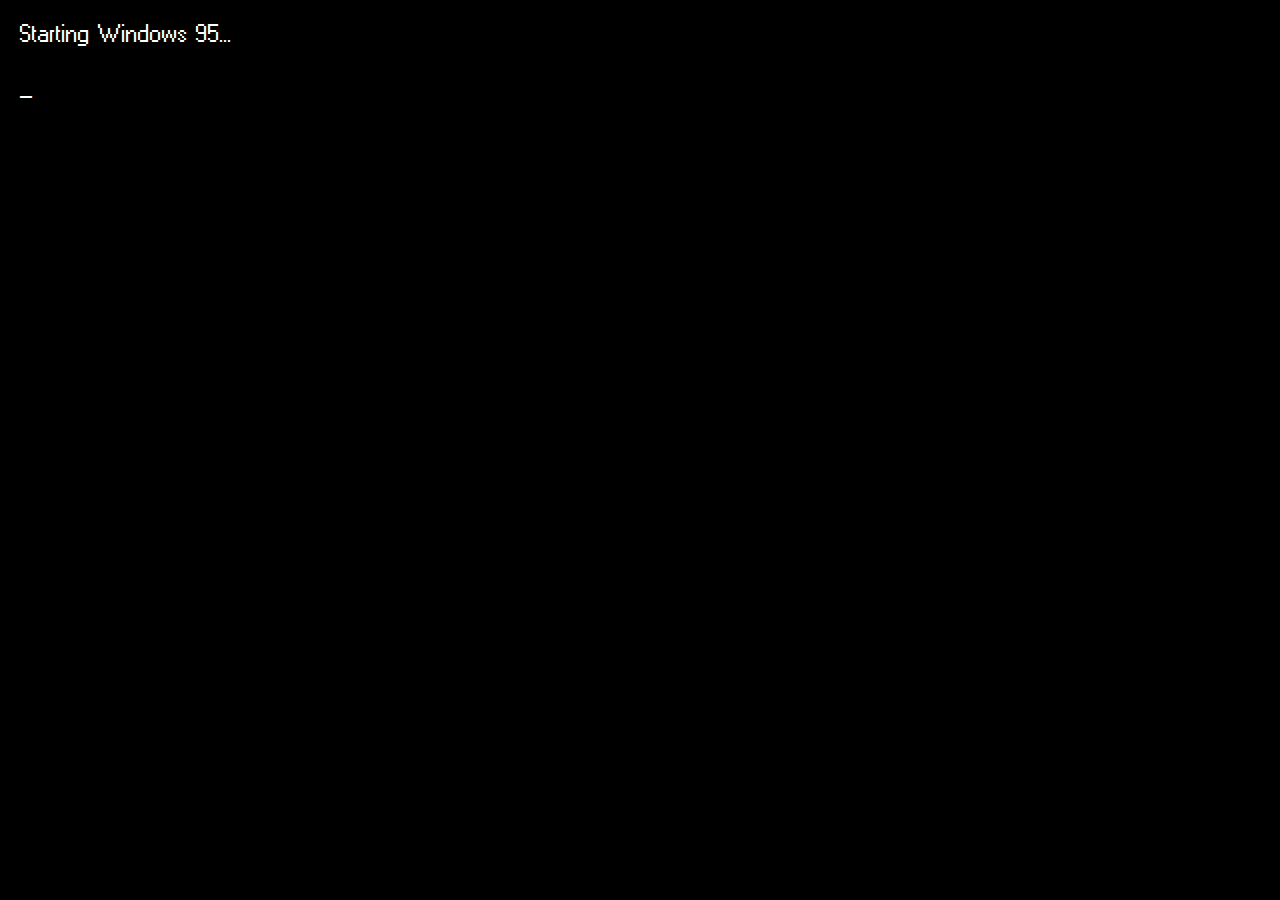
==== commit b57c8e23: "update" ====
--- a/index.html
+++ b/index.html
@@ -7,6 +7,10 @@
     <link rel="stylesheet" href="css/w95.css">
     <style>
         body, html {
+            height: 100%;
+            margin: 0;
+            background-color: black;
+            color: white;
             background-size: cover;
             background-position: center;
             background-repeat: no-repeat;
@@ -40,7 +44,7 @@
         }
 
         .logo {
-            width: 60vw;
+            width: 60vw; /* Stretch the logo based on viewport width */
             height: auto; /* Maintain aspect ratio */
         }
 
@@ -48,7 +52,7 @@
         @media (min-width: 1024px) {
             .logo {
                 padding-top: 10%;
-                width: 50vw; /* Stretch the width on larger screens */
+                width: 50vw; 
             }
         }
 
--- a/css/w95.css
+++ b/css/w95.css
@@ -1,10 +1,19 @@
 @font-face {
     font-family: 'Windows 95';
     src: url('../fonts/w-95-sans-serif.woff2') format('woff2'),
-        url('../fonts/w-95-sans-serif.woff') format('woff');
+         url('../fonts/w-95-sans-serif.woff') format('woff');
     font-weight: normal;
     font-style: normal;
 }
+
+body, html {
+    font-family: 'Windows 95', sans-serif;
+    height: 100%;
+    margin: 0;
+    background-color: black;
+    color: white;
+}
+
 
 /**
  * = Backgrounds
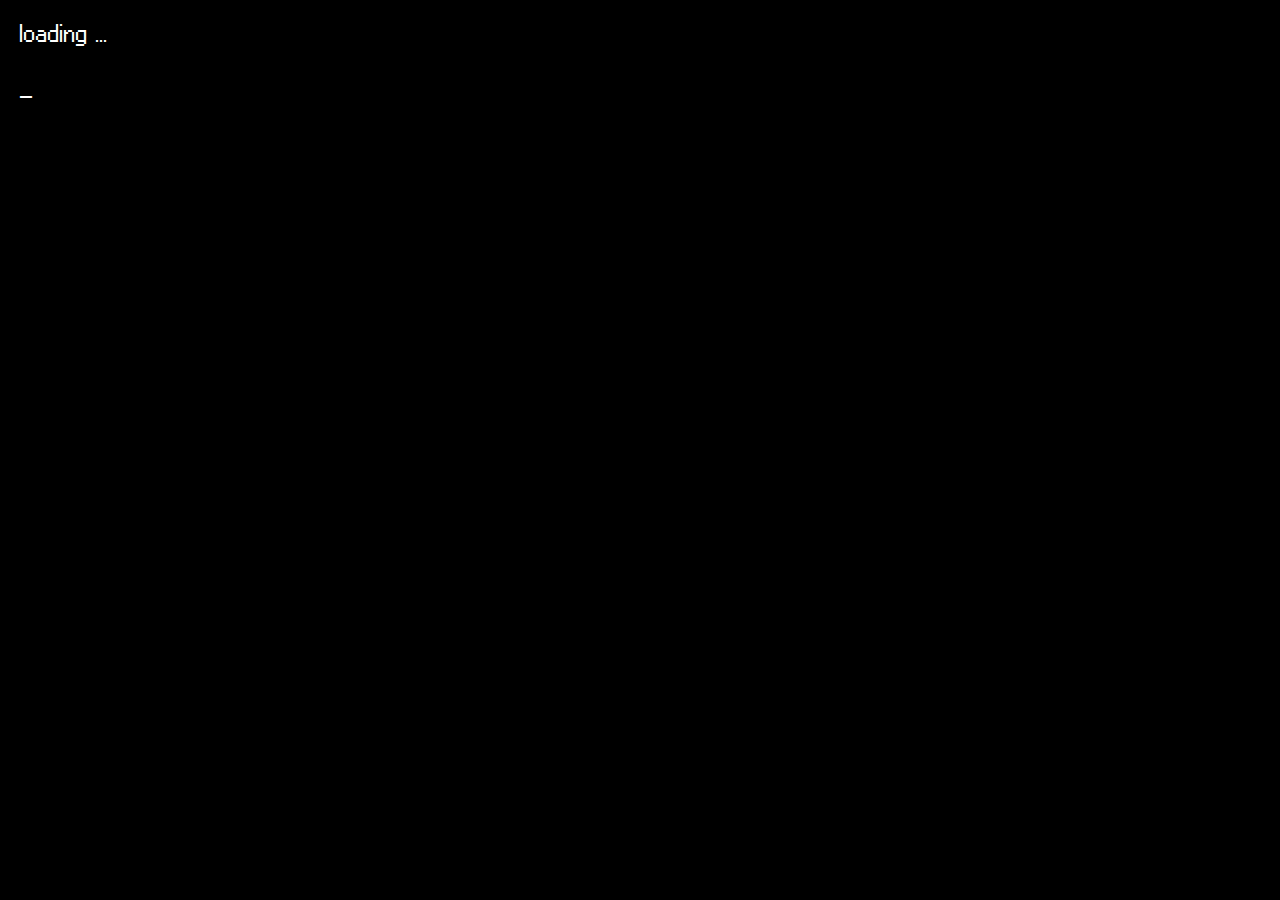
==== commit 16a9000f: "loading scene done" ====
--- a/index.html
+++ b/index.html
@@ -1,19 +1,24 @@
 <!DOCTYPE html>
 <html lang="en">
+
 <head>
     <meta charset="UTF-8">
     <meta name="viewport" content="width=device-width, initial-scale=1.0">
     <title>Windows 95 Startup</title>
     <link rel="stylesheet" href="css/w95.css">
     <style>
-        body, html {
+        body,
+        html {
             height: 100%;
             margin: 0;
             background-color: black;
             color: white;
             background-size: cover;
+            /* Ensure background image covers the entire screen */
             background-position: center;
             background-repeat: no-repeat;
+            background-attachment: fixed;
+            /* Keep the background image fixed during scrolling */
         }
 
         .scene {
@@ -38,23 +43,44 @@
 
         .center-content {
             display: flex;
+            flex-direction: column;
+            /* Stack items vertically */
             justify-content: center;
             align-items: center;
             height: 100%;
         }
 
         .logo {
-            width: 60vw; /* Stretch the logo based on viewport width */
-            height: auto; /* Maintain aspect ratio */
+            width: 60vw;
+            /* Stretch the logo based on viewport width */
+            height: auto;
+            /* Maintain aspect ratio */
+            padding-bottom: 5%;
         }
 
         /* Media query for larger viewports */
         @media (min-width: 1024px) {
             .logo {
-                padding-top: 10%;
-                width: 50vw; 
+                padding-bottom: 5%;
+                width: 30vw;
             }
         }
+
+        .progressbar {
+            width: 40vw;
+            /* Stretch the logo based on viewport width */
+            height: auto;
+            /* Maintain aspect ratio */
+        }
+
+        /* Media query for larger viewports */
+        @media (min-width: 1024px) {
+            .progressbar {
+
+                width: 20vw;
+            }
+        }
+
 
         .text-container {
             padding: 20px;
@@ -62,11 +88,12 @@
         }
     </style>
 </head>
+
 <body>
     <div class="scene active" id="scene1">
         <div class="text-container">
             <div class="loading-text">
-                Starting Windows 95... <br> <br> 
+                loading ... <br> <br>
                 <span class="flicker">_</span>
             </div>
         </div>
@@ -74,45 +101,69 @@
 
     <div class="scene" id="scene2">
         <div class="center-content">
-            <img src="imgs/mstile-150x150.png" alt="Windows 95 Logo" class="logo">
+            <img src="imgs/startuplogo.png" alt="Windows 95 Ori Logo" class="logo">
+            <img src="imgs/Progressbar.png" alt="Progress bar" class="progressbar">
         </div>
+
     </div>
 
     <div class="scene" id="scene3">
         <div class="text-container">
-            <div class="loading-text">Loading drivers...</div>
-            <br> 
-            <span class="flicker">_</span>
+            <div class="loading-text">Welcome to</div>
+            <br>
+            <div class="loading-text">Ori "ormitus" Mor portfolio</div>
+            <br>
+            <div class="loading-text">___</div>
+            <span class="flicker">1312</span>
         </div>
     </div>
-
     <script>
         const scenes = ['scene1', 'scene2', 'scene3'];
         let currentScene = 0;
-
+    
         function showNextScene() {
             if (currentScene < scenes.length) {
                 document.getElementById(scenes[currentScene]).classList.remove('active');
                 currentScene++;
                 if (currentScene < scenes.length) {
-                    document.getElementById(scenes[currentScene]).classList.add('active');
-
+    
                     // Change background for scene2
                     if (currentScene === 1) {
                         document.body.style.backgroundImage = "url('imgs/clouds.jpg')";
+                        showProgressBarTransition(); // Call progress bar transition for scene 2
                     } else {
                         document.body.style.backgroundColor = 'black';
                         document.body.style.backgroundImage = ''; // Reset background image
                     }
-
-                    setTimeout(showNextScene, 2000); // Adjust the timing as needed
+    
+                    document.getElementById(scenes[currentScene]).classList.add('active');
+    
+                    let sceneDuration = 3000; // Final scene should last 2 seconds
+                    if (currentScene === 1) {
+                        sceneDuration = 4500; // Scene 2 should last 3 seconds (1s for each progress bar)
+                    }
+    
+                    setTimeout(showNextScene, sceneDuration);
                 } else {
                     window.location.href = 'main.html'; // Load main page after the last scene
                 }
             }
         }
+    
+        function showProgressBarTransition() {
+            const progressBar = document.querySelector('.progressbar');
+            setTimeout(() => {
+                progressBar.src = 'imgs/Progressbar2.png';
+            }, 1500); // Change to Progressbar2 after 1 second
+    
+            setTimeout(() => {
+                progressBar.src = 'imgs/Progressbar3.png';
+            }, 3000); // Change to Progressbar3 after 2 seconds
+        }
+    
+        setTimeout(showNextScene, 2500); // First scene lasts 2 seconds
+    </script>
+    
+</body>
 
-        setTimeout(showNextScene, 2000); // Start the sequence after the first delay
-    </script>
-</body>
-</html>
+</html>